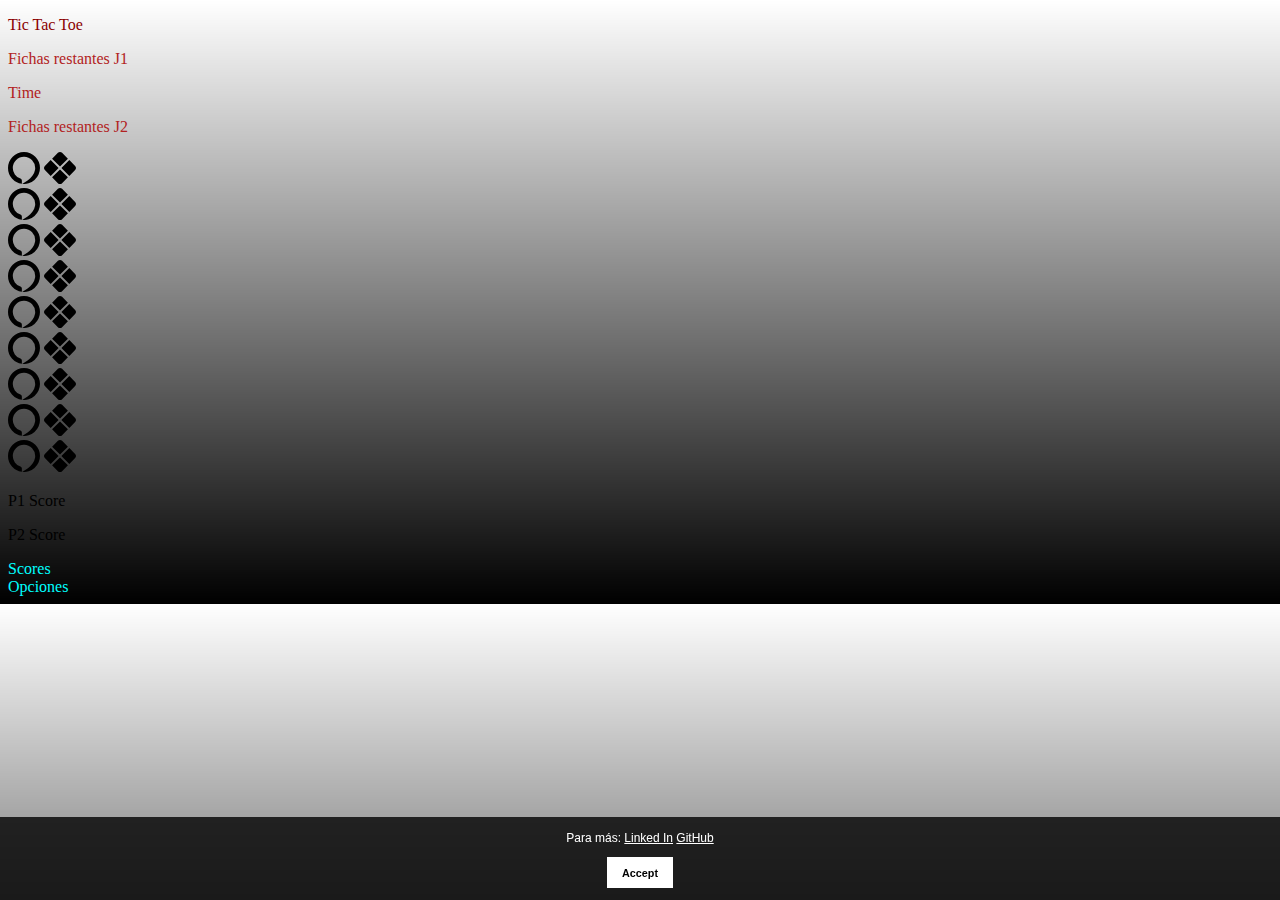
==== pages/Game.html @ 4568ab8c "cockies added" ====
<!DOCTYPE html>
<html lang="en">

<head>
    <meta charset="UTF-8">
    <meta http-equiv="X-UA-Compatible" content="IE=edge">
    <meta name="viewport" content="width=device-width, initial-scale=1.0">
    <!-- CSS only -->
    <link href="https://cdn.jsdelivr.net/npm/bootstrap@5.2.2/dist/css/bootstrap.min.css" rel="stylesheet"
        integrity="sha384-Zenh87qX5JnK2Jl0vWa8Ck2rdkQ2Bzep5IDxbcnCeuOxjzrPF/et3URy9Bv1WTRi" crossorigin="anonymous">
    <!-- JavaScript Bundle with Popper -->
    <script src="https://cdn.jsdelivr.net/npm/bootstrap@5.2.2/dist/js/bootstrap.bundle.min.js"
        integrity="sha384-OERcA2EqjJCMA+/3y+gxIOqMEjwtxJY7qPCqsdltbNJuaOe923+mo//f6V8Qbsw3"
        crossorigin="anonymous"></script>
    <link rel="stylesheet" href="../css/styles.css">
    <title>Game</title>
</head>

<body>

    <div class="container vh-100">
        <!--------------------------------------------------Header---------------------------------------------->
        <div class="container-fluid ">

            <div class="row text-center">

                <p id="intro" class=" h1">Tic Tac Toe</p>
            </div>

        </div>

        <!--------------------------------------------------Main----------------------------------------------->

        <div id="opcionesTop" class=" ">
            <div class="cointainer-fluid opcionestop">


                <div class="row text-center justify-content-center align-items-center">
                    <div class="col-3 border rounded ">
                        <p> Fichas restantes J1</p>
                    </div>
                    <div class="col-2 col-sm-2 border text-center rounded mx-2">
                        <p> Time</p>
                    </div>
                    <div class="col-3 border rounded">
                        <p> Fichas restantes J2</p>
                    </div>
                </div>
            </div>
        </div>
        <!--------------------------------------------------Game----------------------------------------------->
        <div id="game" class="">
            <div id class="cointainer-fluid text-center ">
                <!--------------------------------------------------------------------- Vector 1 -------------------------------------------------------------------->
                <div id="" class="">
                    <div class="row justify-content-center ">
                        <div id="Box1" class="col-3 p-3 border rounded box-all">
                            <svg xmlns="http://www.w3.org/2000/svg" width="32" height="32" fill="currentColor"
                                class="bi bi-alexa" viewBox="0 0 16 16">
                                <path
                                    d="M7.996 0A7.998 7.998 0 0 0 0 8a8 8 0 0 0 6.93 7.93v-1.613a1.06 1.06 0 0 0-.717-1.008A5.602 5.602 0 0 1 2.4 7.865 5.579 5.579 0 0 1 8.054 2.4a5.599 5.599 0 0 1 5.535 5.81l-.002.046a6.116 6.116 0 0 1-.012.192l-.005.061a4.85 4.85 0 0 1-.033.284l-.01.068c-.685 4.516-6.564 7.054-6.596 7.068A7.998 7.998 0 0 0 15.992 8 7.998 7.998 0 0 0 7.996.001Z" />
                            </svg>
                            <svg xmlns="http://www.w3.org/2000/svg" width="32" height="32" fill="currentColor"
                                class="bi bi-x-diamond-fill" viewBox="0 0 16 16">
                                <path
                                    d="M9.05.435c-.58-.58-1.52-.58-2.1 0L4.047 3.339 8 7.293l3.954-3.954L9.049.435zm3.61 3.611L8.708 8l3.954 3.954 2.904-2.905c.58-.58.58-1.519 0-2.098l-2.904-2.905zm-.706 8.614L8 8.708l-3.954 3.954 2.905 2.904c.58.58 1.519.58 2.098 0l2.905-2.904zm-8.614-.706L7.292 8 3.339 4.046.435 6.951c-.58.58-.58 1.519 0 2.098l2.904 2.905z" />
                            </svg>
                        </div>
                        <div id="Box2" class="col-3 p-3 border rounded box-all">
                            <svg xmlns="http://www.w3.org/2000/svg" width="32" height="32" fill="currentColor"
                                class="bi bi-alexa" viewBox="0 0 16 16">
                                <path
                                    d="M7.996 0A7.998 7.998 0 0 0 0 8a8 8 0 0 0 6.93 7.93v-1.613a1.06 1.06 0 0 0-.717-1.008A5.602 5.602 0 0 1 2.4 7.865 5.579 5.579 0 0 1 8.054 2.4a5.599 5.599 0 0 1 5.535 5.81l-.002.046a6.116 6.116 0 0 1-.012.192l-.005.061a4.85 4.85 0 0 1-.033.284l-.01.068c-.685 4.516-6.564 7.054-6.596 7.068A7.998 7.998 0 0 0 15.992 8 7.998 7.998 0 0 0 7.996.001Z" />
                            </svg>
                            <svg xmlns="http://www.w3.org/2000/svg" width="32" height="32" fill="currentColor"
                                class="bi bi-x-diamond-fill" viewBox="0 0 16 16">
                                <path
                                    d="M9.05.435c-.58-.58-1.52-.58-2.1 0L4.047 3.339 8 7.293l3.954-3.954L9.049.435zm3.61 3.611L8.708 8l3.954 3.954 2.904-2.905c.58-.58.58-1.519 0-2.098l-2.904-2.905zm-.706 8.614L8 8.708l-3.954 3.954 2.905 2.904c.58.58 1.519.58 2.098 0l2.905-2.904zm-8.614-.706L7.292 8 3.339 4.046.435 6.951c-.58.58-.58 1.519 0 2.098l2.904 2.905z" />
                            </svg>
                        </div>
                        <div id="Box3" class="col-3 p-3 border rounded box-all">
                            <svg xmlns="http://www.w3.org/2000/svg " width="32" height="32" fill="currentColor"
                                class="bi bi-alexa" viewBox="0 0 16 16">
                                <path
                                    d="M7.996 0A7.998 7.998 0 0 0 0 8a8 8 0 0 0 6.93 7.93v-1.613a1.06 1.06 0 0 0-.717-1.008A5.602 5.602 0 0 1 2.4 7.865 5.579 5.579 0 0 1 8.054 2.4a5.599 5.599 0 0 1 5.535 5.81l-.002.046a6.116 6.116 0 0 1-.012.192l-.005.061a4.85 4.85 0 0 1-.033.284l-.01.068c-.685 4.516-6.564 7.054-6.596 7.068A7.998 7.998 0 0 0 15.992 8 7.998 7.998 0 0 0 7.996.001Z" />
                            </svg>
                            <svg xmlns="http://www.w3.org/2000/svg" width="32" height="32" fill="currentColor"
                                class="bi bi-x-diamond-fill" viewBox="0 0 16 16">
                                <path
                                    d="M9.05.435c-.58-.58-1.52-.58-2.1 0L4.047 3.339 8 7.293l3.954-3.954L9.049.435zm3.61 3.611L8.708 8l3.954 3.954 2.904-2.905c.58-.58.58-1.519 0-2.098l-2.904-2.905zm-.706 8.614L8 8.708l-3.954 3.954 2.905 2.904c.58.58 1.519.58 2.098 0l2.905-2.904zm-8.614-.706L7.292 8 3.339 4.046.435 6.951c-.58.58-.58 1.519 0 2.098l2.904 2.905z" />
                            </svg>
                        </div>
                    </div>

                    <!--------------------------------------------------------------------- Vector 2 -------------------------------------------------------------------->
                    <div class="row justify-content-center">

                        <div id="Box4" class="col-3 p-3 border rounded box-all">
                            <svg xmlns="http://www.w3.org/2000/svg" width="32" height="32" fill="currentColor"
                                class="bi bi-alexa" viewBox="0 0 16 16">
                                <path
                                    d="M7.996 0A7.998 7.998 0 0 0 0 8a8 8 0 0 0 6.93 7.93v-1.613a1.06 1.06 0 0 0-.717-1.008A5.602 5.602 0 0 1 2.4 7.865 5.579 5.579 0 0 1 8.054 2.4a5.599 5.599 0 0 1 5.535 5.81l-.002.046a6.116 6.116 0 0 1-.012.192l-.005.061a4.85 4.85 0 0 1-.033.284l-.01.068c-.685 4.516-6.564 7.054-6.596 7.068A7.998 7.998 0 0 0 15.992 8 7.998 7.998 0 0 0 7.996.001Z" />
                            </svg>
                            <svg xmlns="http://www.w3.org/2000/svg" width="32" height="32" fill="currentColor"
                                class="bi bi-x-diamond-fill" viewBox="0 0 16 16">
                                <path
                                    d="M9.05.435c-.58-.58-1.52-.58-2.1 0L4.047 3.339 8 7.293l3.954-3.954L9.049.435zm3.61 3.611L8.708 8l3.954 3.954 2.904-2.905c.58-.58.58-1.519 0-2.098l-2.904-2.905zm-.706 8.614L8 8.708l-3.954 3.954 2.905 2.904c.58.58 1.519.58 2.098 0l2.905-2.904zm-8.614-.706L7.292 8 3.339 4.046.435 6.951c-.58.58-.58 1.519 0 2.098l2.904 2.905z" />
                            </svg>
                        </div>
                        <div id="Box5" class="col-3 p-3 border border rounded box-all">
                            <svg xmlns="http://www.w3.org/2000/svg" width="32" height="32" fill="currentColor"
                                class="bi bi-alexa" viewBox="0 0 16 16">
                                <path
                                    d="M7.996 0A7.998 7.998 0 0 0 0 8a8 8 0 0 0 6.93 7.93v-1.613a1.06 1.06 0 0 0-.717-1.008A5.602 5.602 0 0 1 2.4 7.865 5.579 5.579 0 0 1 8.054 2.4a5.599 5.599 0 0 1 5.535 5.81l-.002.046a6.116 6.116 0 0 1-.012.192l-.005.061a4.85 4.85 0 0 1-.033.284l-.01.068c-.685 4.516-6.564 7.054-6.596 7.068A7.998 7.998 0 0 0 15.992 8 7.998 7.998 0 0 0 7.996.001Z" />
                            </svg>
                            <svg xmlns="http://www.w3.org/2000/svg" width="32" height="32" fill="currentColor"
                                class="bi bi-x-diamond-fill" viewBox="0 0 16 16">
                                <path
                                    d="M9.05.435c-.58-.58-1.52-.58-2.1 0L4.047 3.339 8 7.293l3.954-3.954L9.049.435zm3.61 3.611L8.708 8l3.954 3.954 2.904-2.905c.58-.58.58-1.519 0-2.098l-2.904-2.905zm-.706 8.614L8 8.708l-3.954 3.954 2.905 2.904c.58.58 1.519.58 2.098 0l2.905-2.904zm-8.614-.706L7.292 8 3.339 4.046.435 6.951c-.58.58-.58 1.519 0 2.098l2.904 2.905z" />
                            </svg>
                        </div>
                        <div id="Box6" class="col-3 p-3 border rounded box-all">
                            <svg xmlns="http://www.w3.org/2000/svg" width="32" height="32" fill="currentColor"
                                class="bi bi-alexa" viewBox="0 0 16 16">
                                <path
                                    d="M7.996 0A7.998 7.998 0 0 0 0 8a8 8 0 0 0 6.93 7.93v-1.613a1.06 1.06 0 0 0-.717-1.008A5.602 5.602 0 0 1 2.4 7.865 5.579 5.579 0 0 1 8.054 2.4a5.599 5.599 0 0 1 5.535 5.81l-.002.046a6.116 6.116 0 0 1-.012.192l-.005.061a4.85 4.85 0 0 1-.033.284l-.01.068c-.685 4.516-6.564 7.054-6.596 7.068A7.998 7.998 0 0 0 15.992 8 7.998 7.998 0 0 0 7.996.001Z" />
                            </svg>
                            <svg xmlns="http://www.w3.org/2000/svg" width="32" height="32" fill="currentColor"
                                class="bi bi-x-diamond-fill" viewBox="0 0 16 16">
                                <path
                                    d="M9.05.435c-.58-.58-1.52-.58-2.1 0L4.047 3.339 8 7.293l3.954-3.954L9.049.435zm3.61 3.611L8.708 8l3.954 3.954 2.904-2.905c.58-.58.58-1.519 0-2.098l-2.904-2.905zm-.706 8.614L8 8.708l-3.954 3.954 2.905 2.904c.58.58 1.519.58 2.098 0l2.905-2.904zm-8.614-.706L7.292 8 3.339 4.046.435 6.951c-.58.58-.58 1.519 0 2.098l2.904 2.905z" />
                            </svg>
                        </div>
                    </div>

                    <!--------------------------------------------------------------------- Vector 3 -------------------------------------------------------------------->
                    <div class="row justify-content-center">
                        <div id="Box7" class="col-3 p-3 border rounded box-all ">
                            <svg xmlns="http://www.w3.org/2000/svg" width="32" height="32" fill="currentColor"
                                class="bi bi-alexa" viewBox="0 0 16 16">
                                <path
                                    d="M7.996 0A7.998 7.998 0 0 0 0 8a8 8 0 0 0 6.93 7.93v-1.613a1.06 1.06 0 0 0-.717-1.008A5.602 5.602 0 0 1 2.4 7.865 5.579 5.579 0 0 1 8.054 2.4a5.599 5.599 0 0 1 5.535 5.81l-.002.046a6.116 6.116 0 0 1-.012.192l-.005.061a4.85 4.85 0 0 1-.033.284l-.01.068c-.685 4.516-6.564 7.054-6.596 7.068A7.998 7.998 0 0 0 15.992 8 7.998 7.998 0 0 0 7.996.001Z" />
                            </svg>
                            <svg xmlns="http://www.w3.org/2000/svg" width="32" height="32" fill="currentColor"
                                class="bi bi-x-diamond-fill" viewBox="0 0 16 16">
                                <path
                                    d="M9.05.435c-.58-.58-1.52-.58-2.1 0L4.047 3.339 8 7.293l3.954-3.954L9.049.435zm3.61 3.611L8.708 8l3.954 3.954 2.904-2.905c.58-.58.58-1.519 0-2.098l-2.904-2.905zm-.706 8.614L8 8.708l-3.954 3.954 2.905 2.904c.58.58 1.519.58 2.098 0l2.905-2.904zm-8.614-.706L7.292 8 3.339 4.046.435 6.951c-.58.58-.58 1.519 0 2.098l2.904 2.905z" />
                            </svg>
                        </div>
                        <div id="Box8" class="col-3 p-3 border rounded box-all">
                            <svg xmlns="http://www.w3.org/2000/svg" width="32" height="32" fill="currentColor"
                                class="bi bi-alexa" viewBox="0 0 16 16">
                                <path
                                    d="M7.996 0A7.998 7.998 0 0 0 0 8a8 8 0 0 0 6.93 7.93v-1.613a1.06 1.06 0 0 0-.717-1.008A5.602 5.602 0 0 1 2.4 7.865 5.579 5.579 0 0 1 8.054 2.4a5.599 5.599 0 0 1 5.535 5.81l-.002.046a6.116 6.116 0 0 1-.012.192l-.005.061a4.85 4.85 0 0 1-.033.284l-.01.068c-.685 4.516-6.564 7.054-6.596 7.068A7.998 7.998 0 0 0 15.992 8 7.998 7.998 0 0 0 7.996.001Z" />
                            </svg>
                            <svg xmlns="http://www.w3.org/2000/svg" width="32" height="32" fill="currentColor"
                                class="bi bi-x-diamond-fill" viewBox="0 0 16 16">
                                <path
                                    d="M9.05.435c-.58-.58-1.52-.58-2.1 0L4.047 3.339 8 7.293l3.954-3.954L9.049.435zm3.61 3.611L8.708 8l3.954 3.954 2.904-2.905c.58-.58.58-1.519 0-2.098l-2.904-2.905zm-.706 8.614L8 8.708l-3.954 3.954 2.905 2.904c.58.58 1.519.58 2.098 0l2.905-2.904zm-8.614-.706L7.292 8 3.339 4.046.435 6.951c-.58.58-.58 1.519 0 2.098l2.904 2.905z" />
                            </svg>
                        </div>
                        <div id="Box9" class="col-3 p-3 border rounded box-all">
                            <svg xmlns="http://www.w3.org/2000/svg" width="32" height="32" fill="currentColor"
                                class="bi bi-alexa" viewBox="0 0 16 16">
                                <path
                                    d="M7.996 0A7.998 7.998 0 0 0 0 8a8 8 0 0 0 6.93 7.93v-1.613a1.06 1.06 0 0 0-.717-1.008A5.602 5.602 0 0 1 2.4 7.865 5.579 5.579 0 0 1 8.054 2.4a5.599 5.599 0 0 1 5.535 5.81l-.002.046a6.116 6.116 0 0 1-.012.192l-.005.061a4.85 4.85 0 0 1-.033.284l-.01.068c-.685 4.516-6.564 7.054-6.596 7.068A7.998 7.998 0 0 0 15.992 8 7.998 7.998 0 0 0 7.996.001Z" />
                            </svg>
                            <svg xmlns="http://www.w3.org/2000/svg" width="32" height="32" fill="currentColor"
                                class="bi bi-x-diamond-fill" viewBox="0 0 16 16">
                                <path
                                    d="M9.05.435c-.58-.58-1.52-.58-2.1 0L4.047 3.339 8 7.293l3.954-3.954L9.049.435zm3.61 3.611L8.708 8l3.954 3.954 2.904-2.905c.58-.58.58-1.519 0-2.098l-2.904-2.905zm-.706 8.614L8 8.708l-3.954 3.954 2.905 2.904c.58.58 1.519.58 2.098 0l2.905-2.904zm-8.614-.706L7.292 8 3.339 4.046.435 6.951c-.58.58-.58 1.519 0 2.098l2.904 2.905z" />
                            </svg>
                        </div>
                    </div>
                </div>

            </div>




        </div>
        <!--------------------------------------------------Opciones----------------------------------------------->
        <div id="opcionesBot" class="">
            <div class="cointainer-fluid align-items-center opcionesbot">
                <div class="row text-center  justify-content-center">
                    <div class="col-3 m-1  border rounded">
                        <p class=""> P1 Score</p>
                    </div>
                    <div class="col-3 m-1 border rounded ">
                        <p> P2 Score</p>
                    </div>
                </div>
                <div class="row text-center  justify-content-center">

                    <div class="col-5 m-1   border rounded">
                        <a href="../pages/Scores.html"> Scores</a>
                    </div>
                </div>
                <div class="row text-center  justify-content-center">

                    <div class="col-4 border rounded">
                        <a href="../pages/Options.html"> Opciones</a>
                    </div>
                </div>
            </div>
        </div>

    </div>


    <div id="coockie" role="dialog" aria-live="polite" aria-label="cookieconsent" aria-describedby="cookieconsent:desc"
        class="cc-window cc-banner cc-type-info cc-theme-block cc-bottom cc-color-override--1680425298 ">
        <!--googleoff: all--><span id="cookieconsent:desc" class="cc-message">Para más:
            <a aria-label="learn more about cookies" role="button" tabindex="0" class="cc-link" href="#">Linked In</a>
            <a aria-label="learn more about cookies" role="button" tabindex="0" class="cc-link" href="#">GitHub</a>
        </span>
        <div id="aceptar" class="cc-compliance"><a aria-label="dismiss cookie message" role="button" tabindex="0"
                class="cc-btn cc-dismiss">Accept</a></div>
        <!--googleon: all-->
    </div>

    <script src="../scripts/main.js"></script>
</body>

</html>
---- css/styles.css ----
body {
    background: rgb(0, 0, 0);
    background: linear-gradient(360deg, rgba(0, 0, 0, 1) 0%, rgba(255, 255, 255, 0) 100%);
    font-family: Cambria, Cochin, Georgia, Times, 'Times New Roman', serif;


}

#intro {
    color: darkred;
}

#intro:visited {
    text-decoration: none;
}

#intro:link {
    text-decoration: none;
}


.box-all:hover {
    cursor: pointer;

}

.opciones:hover {
    cursor: pointer;
}

.opcionestop p {

    color: firebrick;
}

.opcionesbot a {
    color: aqua;
}

.opcionesbot a:link {
    text-decoration: none;
}

.opcionesbot a:visited {
    text-decoration: none;
}

#header a {
    color: black;
}

#header a:link {
    text-decoration: none;
}

#header a:visited {
    text-decoration: none;
}

/* -----------------

*/



.cc-window {
    opacity: 1;
    transition: opacity 1s ease
}

.cc-window.cc-invisible {
    opacity: 0
}

.cc-animate.cc-revoke {
    transition: transform 1s ease
}


.cc-animate.cc-revoke.cc-active.cc-bottom,
.cc-animate.cc-revoke.cc-active.cc-top,
.cc-revoke:hover {
    transform: translateY(0)
}

.cc-grower {
    max-height: 0;
    overflow: hidden;
    transition: max-height 1s
}

.cc-color-override--1680425298.cc-window {
    background-color: rgba(0, 0, 0, 0.8) !important;
    color: #fff;
}

.cc-banner.cc-bottom {
    bottom: 0;
    left: 0;
    right: 0;
}

.cc-revoke,
.cc-window {
    box-sizing: border-box;
    font-family: "Roboto", sans-serif;
    font-size: 12px;
    line-height: 1.5em;
    overflow: hidden;
    padding: 1em 0.3em;
    position: fixed;
    text-align: center;
    z-index: 9999;
}

.cc-color-override--1680425298 .cc-link,
.cc-color-override--1680425298 .cc-link:active,
.cc-color-override--1680425298 .cc-link:visited {
    color: #fff;
}

.cc-link,
.cc-revoke:hover {
    text-decoration: underline;
}

.cc-btn {
    background-color: #ffffff;
    border-color: transparent;
    border-style: solid;
    border-width: 2px;
    color: #000;
    display: block;
    font-size: 0.9em;
    font-weight: 700;
    margin: 10px auto 0;
    max-width: 5em;
    padding: 0.4em;
    text-align: center;
    white-space: nowrap;
}

.cc-btn a:visited {
    text-decoration: none;
}


.cc-btn,
.cc-close,
.cc-link,
.cc-revoke {
    cursor: pointer;
}

/* -------------------------------Elimina la coockie-------------------- */
.noDisplay {
    display: none;
}
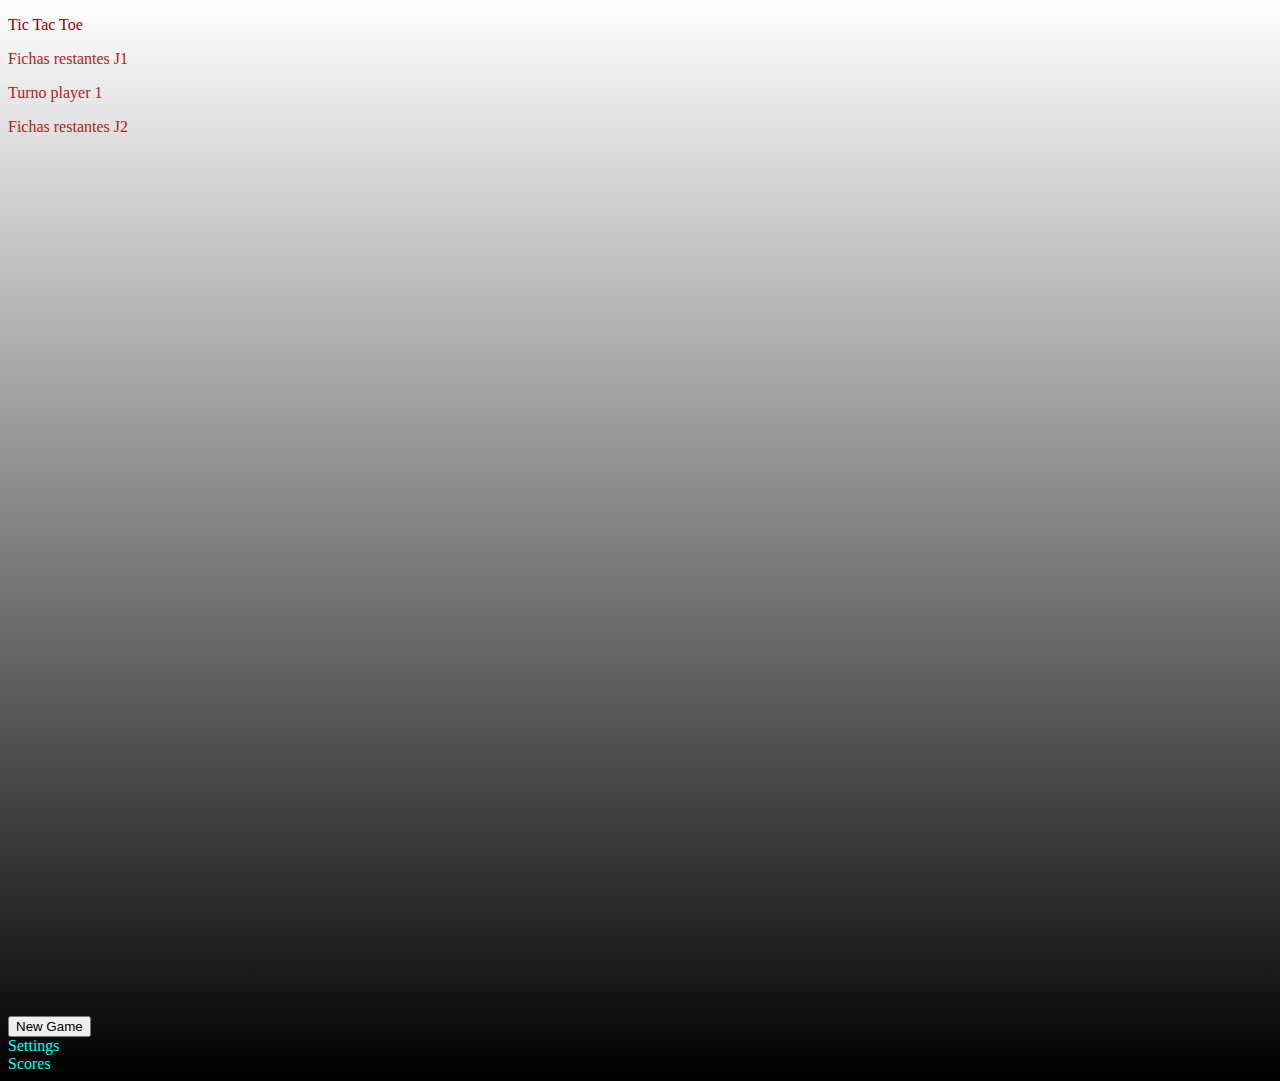
==== commit a6bda7b0: "added some effects on settings page and fixed some class names" ====
--- a/pages/Game.html
+++ b/pages/Game.html
@@ -19,208 +19,107 @@
 <body>
 
     <div class="container vh-100">
-        <!--------------------------------------------------Header---------------------------------------------->
-        <div class="container-fluid ">
+        <div class="row vh-100 align-items-center">
+            <!--------------------------------------------------Header---------------------------------------------->
+            <div class="container-fluid ">
 
-            <div class="row text-center">
+                <div class="row text-center">
 
-                <p id="intro" class=" h1">Tic Tac Toe</p>
+                    <p id="intro" class=" h1">Tic Tac Toe</p>
+                </div>
+
             </div>
 
-        </div>
+            <!--------------------------------------------------Main----------------------------------------------->
 
-        <!--------------------------------------------------Main----------------------------------------------->
-
-        <div id="opcionesTop" class=" ">
-            <div class="cointainer-fluid opcionestop">
-
-
+            <div id="optTopId" class="cointainer-fluid optTop">
                 <div class="row text-center justify-content-center align-items-center">
                     <div class="col-3 border rounded ">
                         <p> Fichas restantes J1</p>
                     </div>
                     <div class="col-2 col-sm-2 border text-center rounded mx-2">
-                        <p> Time</p>
+                        <p class="turn text-dark">Turno player 1</p>
                     </div>
                     <div class="col-3 border rounded">
                         <p> Fichas restantes J2</p>
                     </div>
+
                 </div>
             </div>
-        </div>
-        <!--------------------------------------------------Game----------------------------------------------->
-        <div id="game" class="">
-            <div id class="cointainer-fluid text-center ">
-                <!--------------------------------------------------------------------- Vector 1 -------------------------------------------------------------------->
-                <div id="" class="">
-                    <div class="row justify-content-center ">
-                        <div id="Box1" class="col-3 p-3 border rounded box-all">
-                            <svg xmlns="http://www.w3.org/2000/svg" width="32" height="32" fill="currentColor"
-                                class="bi bi-alexa" viewBox="0 0 16 16">
-                                <path
-                                    d="M7.996 0A7.998 7.998 0 0 0 0 8a8 8 0 0 0 6.93 7.93v-1.613a1.06 1.06 0 0 0-.717-1.008A5.602 5.602 0 0 1 2.4 7.865 5.579 5.579 0 0 1 8.054 2.4a5.599 5.599 0 0 1 5.535 5.81l-.002.046a6.116 6.116 0 0 1-.012.192l-.005.061a4.85 4.85 0 0 1-.033.284l-.01.068c-.685 4.516-6.564 7.054-6.596 7.068A7.998 7.998 0 0 0 15.992 8 7.998 7.998 0 0 0 7.996.001Z" />
-                            </svg>
-                            <svg xmlns="http://www.w3.org/2000/svg" width="32" height="32" fill="currentColor"
-                                class="bi bi-x-diamond-fill" viewBox="0 0 16 16">
-                                <path
-                                    d="M9.05.435c-.58-.58-1.52-.58-2.1 0L4.047 3.339 8 7.293l3.954-3.954L9.049.435zm3.61 3.611L8.708 8l3.954 3.954 2.904-2.905c.58-.58.58-1.519 0-2.098l-2.904-2.905zm-.706 8.614L8 8.708l-3.954 3.954 2.905 2.904c.58.58 1.519.58 2.098 0l2.905-2.904zm-8.614-.706L7.292 8 3.339 4.046.435 6.951c-.58.58-.58 1.519 0 2.098l2.904 2.905z" />
-                            </svg>
+            <!--------------------------------------------------Game----------------------------------------------->
+            <div id="" class="">
+                <!-- <div class="row text-center"><h2 class="turn">askjñd</h2></div> -->
+                <div id class="cointainer-fluid text-center  ">
+                    <!--------------------------------------------------------------------- Vector 1 -------------------------------------------------------------------->
+                    <div id="game" class="">
+                        <div class="row justify-content-center">
+                            <div id="Box1" cellIndex="0" class="col-3 m-1 border rounded box-all"></div>
+                            <div id="Box2" cellIndex="1" class="col-3 m-1 border rounded box-all"></div>
+                            <div id="Box3" cellIndex="2" class="col-3 m-1 border rounded box-all"></div>
                         </div>
-                        <div id="Box2" class="col-3 p-3 border rounded box-all">
-                            <svg xmlns="http://www.w3.org/2000/svg" width="32" height="32" fill="currentColor"
-                                class="bi bi-alexa" viewBox="0 0 16 16">
-                                <path
-                                    d="M7.996 0A7.998 7.998 0 0 0 0 8a8 8 0 0 0 6.93 7.93v-1.613a1.06 1.06 0 0 0-.717-1.008A5.602 5.602 0 0 1 2.4 7.865 5.579 5.579 0 0 1 8.054 2.4a5.599 5.599 0 0 1 5.535 5.81l-.002.046a6.116 6.116 0 0 1-.012.192l-.005.061a4.85 4.85 0 0 1-.033.284l-.01.068c-.685 4.516-6.564 7.054-6.596 7.068A7.998 7.998 0 0 0 15.992 8 7.998 7.998 0 0 0 7.996.001Z" />
-                            </svg>
-                            <svg xmlns="http://www.w3.org/2000/svg" width="32" height="32" fill="currentColor"
-                                class="bi bi-x-diamond-fill" viewBox="0 0 16 16">
-                                <path
-                                    d="M9.05.435c-.58-.58-1.52-.58-2.1 0L4.047 3.339 8 7.293l3.954-3.954L9.049.435zm3.61 3.611L8.708 8l3.954 3.954 2.904-2.905c.58-.58.58-1.519 0-2.098l-2.904-2.905zm-.706 8.614L8 8.708l-3.954 3.954 2.905 2.904c.58.58 1.519.58 2.098 0l2.905-2.904zm-8.614-.706L7.292 8 3.339 4.046.435 6.951c-.58.58-.58 1.519 0 2.098l2.904 2.905z" />
-                            </svg>
+
+                        <!--------------------------------------------------------------------- Vector 2 -------------------------------------------------------------------->
+                        <div class="row justify-content-center">
+
+                            <div id="Box4" cellIndex="3" class="col-3 m-1 border rounded box-all"></div>
+                            <div id="Box5" cellIndex="4" class="col-3 m-1 border rounded box-all"></div>
+                            <div id="Box6" cellIndex="5" class="col-3 m-1 border rounded box-all"></div>
                         </div>
-                        <div id="Box3" class="col-3 p-3 border rounded box-all">
-                            <svg xmlns="http://www.w3.org/2000/svg " width="32" height="32" fill="currentColor"
-                                class="bi bi-alexa" viewBox="0 0 16 16">
-                                <path
-                                    d="M7.996 0A7.998 7.998 0 0 0 0 8a8 8 0 0 0 6.93 7.93v-1.613a1.06 1.06 0 0 0-.717-1.008A5.602 5.602 0 0 1 2.4 7.865 5.579 5.579 0 0 1 8.054 2.4a5.599 5.599 0 0 1 5.535 5.81l-.002.046a6.116 6.116 0 0 1-.012.192l-.005.061a4.85 4.85 0 0 1-.033.284l-.01.068c-.685 4.516-6.564 7.054-6.596 7.068A7.998 7.998 0 0 0 15.992 8 7.998 7.998 0 0 0 7.996.001Z" />
-                            </svg>
-                            <svg xmlns="http://www.w3.org/2000/svg" width="32" height="32" fill="currentColor"
-                                class="bi bi-x-diamond-fill" viewBox="0 0 16 16">
-                                <path
-                                    d="M9.05.435c-.58-.58-1.52-.58-2.1 0L4.047 3.339 8 7.293l3.954-3.954L9.049.435zm3.61 3.611L8.708 8l3.954 3.954 2.904-2.905c.58-.58.58-1.519 0-2.098l-2.904-2.905zm-.706 8.614L8 8.708l-3.954 3.954 2.905 2.904c.58.58 1.519.58 2.098 0l2.905-2.904zm-8.614-.706L7.292 8 3.339 4.046.435 6.951c-.58.58-.58 1.519 0 2.098l2.904 2.905z" />
-                            </svg>
+
+                        <!--------------------------------------------------------------------- Vector 3 -------------------------------------------------------------------->
+                        <div class="row justify-content-center">
+                            <div id="Box7" cellIndex="6" class="col-3 m-1 border rounded box-all"></div>
+                            <div id="Box8" cellIndex="7" class="col-3 m-1 border rounded box-all"></div>
+                            <div id="Box9" cellIndex="8" class="col-3 m-1 border rounded box-all"></div>
                         </div>
                     </div>
 
-                    <!--------------------------------------------------------------------- Vector 2 -------------------------------------------------------------------->
-                    <div class="row justify-content-center">
-
-                        <div id="Box4" class="col-3 p-3 border rounded box-all">
-                            <svg xmlns="http://www.w3.org/2000/svg" width="32" height="32" fill="currentColor"
-                                class="bi bi-alexa" viewBox="0 0 16 16">
-                                <path
-                                    d="M7.996 0A7.998 7.998 0 0 0 0 8a8 8 0 0 0 6.93 7.93v-1.613a1.06 1.06 0 0 0-.717-1.008A5.602 5.602 0 0 1 2.4 7.865 5.579 5.579 0 0 1 8.054 2.4a5.599 5.599 0 0 1 5.535 5.81l-.002.046a6.116 6.116 0 0 1-.012.192l-.005.061a4.85 4.85 0 0 1-.033.284l-.01.068c-.685 4.516-6.564 7.054-6.596 7.068A7.998 7.998 0 0 0 15.992 8 7.998 7.998 0 0 0 7.996.001Z" />
-                            </svg>
-                            <svg xmlns="http://www.w3.org/2000/svg" width="32" height="32" fill="currentColor"
-                                class="bi bi-x-diamond-fill" viewBox="0 0 16 16">
-                                <path
-                                    d="M9.05.435c-.58-.58-1.52-.58-2.1 0L4.047 3.339 8 7.293l3.954-3.954L9.049.435zm3.61 3.611L8.708 8l3.954 3.954 2.904-2.905c.58-.58.58-1.519 0-2.098l-2.904-2.905zm-.706 8.614L8 8.708l-3.954 3.954 2.905 2.904c.58.58 1.519.58 2.098 0l2.905-2.904zm-8.614-.706L7.292 8 3.339 4.046.435 6.951c-.58.58-.58 1.519 0 2.098l2.904 2.905z" />
-                            </svg>
-                        </div>
-                        <div id="Box5" class="col-3 p-3 border border rounded box-all">
-                            <svg xmlns="http://www.w3.org/2000/svg" width="32" height="32" fill="currentColor"
-                                class="bi bi-alexa" viewBox="0 0 16 16">
-                                <path
-                                    d="M7.996 0A7.998 7.998 0 0 0 0 8a8 8 0 0 0 6.93 7.93v-1.613a1.06 1.06 0 0 0-.717-1.008A5.602 5.602 0 0 1 2.4 7.865 5.579 5.579 0 0 1 8.054 2.4a5.599 5.599 0 0 1 5.535 5.81l-.002.046a6.116 6.116 0 0 1-.012.192l-.005.061a4.85 4.85 0 0 1-.033.284l-.01.068c-.685 4.516-6.564 7.054-6.596 7.068A7.998 7.998 0 0 0 15.992 8 7.998 7.998 0 0 0 7.996.001Z" />
-                            </svg>
-                            <svg xmlns="http://www.w3.org/2000/svg" width="32" height="32" fill="currentColor"
-                                class="bi bi-x-diamond-fill" viewBox="0 0 16 16">
-                                <path
-                                    d="M9.05.435c-.58-.58-1.52-.58-2.1 0L4.047 3.339 8 7.293l3.954-3.954L9.049.435zm3.61 3.611L8.708 8l3.954 3.954 2.904-2.905c.58-.58.58-1.519 0-2.098l-2.904-2.905zm-.706 8.614L8 8.708l-3.954 3.954 2.905 2.904c.58.58 1.519.58 2.098 0l2.905-2.904zm-8.614-.706L7.292 8 3.339 4.046.435 6.951c-.58.58-.58 1.519 0 2.098l2.904 2.905z" />
-                            </svg>
-                        </div>
-                        <div id="Box6" class="col-3 p-3 border rounded box-all">
-                            <svg xmlns="http://www.w3.org/2000/svg" width="32" height="32" fill="currentColor"
-                                class="bi bi-alexa" viewBox="0 0 16 16">
-                                <path
-                                    d="M7.996 0A7.998 7.998 0 0 0 0 8a8 8 0 0 0 6.93 7.93v-1.613a1.06 1.06 0 0 0-.717-1.008A5.602 5.602 0 0 1 2.4 7.865 5.579 5.579 0 0 1 8.054 2.4a5.599 5.599 0 0 1 5.535 5.81l-.002.046a6.116 6.116 0 0 1-.012.192l-.005.061a4.85 4.85 0 0 1-.033.284l-.01.068c-.685 4.516-6.564 7.054-6.596 7.068A7.998 7.998 0 0 0 15.992 8 7.998 7.998 0 0 0 7.996.001Z" />
-                            </svg>
-                            <svg xmlns="http://www.w3.org/2000/svg" width="32" height="32" fill="currentColor"
-                                class="bi bi-x-diamond-fill" viewBox="0 0 16 16">
-                                <path
-                                    d="M9.05.435c-.58-.58-1.52-.58-2.1 0L4.047 3.339 8 7.293l3.954-3.954L9.049.435zm3.61 3.611L8.708 8l3.954 3.954 2.904-2.905c.58-.58.58-1.519 0-2.098l-2.904-2.905zm-.706 8.614L8 8.708l-3.954 3.954 2.905 2.904c.58.58 1.519.58 2.098 0l2.905-2.904zm-8.614-.706L7.292 8 3.339 4.046.435 6.951c-.58.58-.58 1.519 0 2.098l2.904 2.905z" />
-                            </svg>
-                        </div>
-                    </div>
-
-                    <!--------------------------------------------------------------------- Vector 3 -------------------------------------------------------------------->
-                    <div class="row justify-content-center">
-                        <div id="Box7" class="col-3 p-3 border rounded box-all ">
-                            <svg xmlns="http://www.w3.org/2000/svg" width="32" height="32" fill="currentColor"
-                                class="bi bi-alexa" viewBox="0 0 16 16">
-                                <path
-                                    d="M7.996 0A7.998 7.998 0 0 0 0 8a8 8 0 0 0 6.93 7.93v-1.613a1.06 1.06 0 0 0-.717-1.008A5.602 5.602 0 0 1 2.4 7.865 5.579 5.579 0 0 1 8.054 2.4a5.599 5.599 0 0 1 5.535 5.81l-.002.046a6.116 6.116 0 0 1-.012.192l-.005.061a4.85 4.85 0 0 1-.033.284l-.01.068c-.685 4.516-6.564 7.054-6.596 7.068A7.998 7.998 0 0 0 15.992 8 7.998 7.998 0 0 0 7.996.001Z" />
-                            </svg>
-                            <svg xmlns="http://www.w3.org/2000/svg" width="32" height="32" fill="currentColor"
-                                class="bi bi-x-diamond-fill" viewBox="0 0 16 16">
-                                <path
-                                    d="M9.05.435c-.58-.58-1.52-.58-2.1 0L4.047 3.339 8 7.293l3.954-3.954L9.049.435zm3.61 3.611L8.708 8l3.954 3.954 2.904-2.905c.58-.58.58-1.519 0-2.098l-2.904-2.905zm-.706 8.614L8 8.708l-3.954 3.954 2.905 2.904c.58.58 1.519.58 2.098 0l2.905-2.904zm-8.614-.706L7.292 8 3.339 4.046.435 6.951c-.58.58-.58 1.519 0 2.098l2.904 2.905z" />
-                            </svg>
-                        </div>
-                        <div id="Box8" class="col-3 p-3 border rounded box-all">
-                            <svg xmlns="http://www.w3.org/2000/svg" width="32" height="32" fill="currentColor"
-                                class="bi bi-alexa" viewBox="0 0 16 16">
-                                <path
-                                    d="M7.996 0A7.998 7.998 0 0 0 0 8a8 8 0 0 0 6.93 7.93v-1.613a1.06 1.06 0 0 0-.717-1.008A5.602 5.602 0 0 1 2.4 7.865 5.579 5.579 0 0 1 8.054 2.4a5.599 5.599 0 0 1 5.535 5.81l-.002.046a6.116 6.116 0 0 1-.012.192l-.005.061a4.85 4.85 0 0 1-.033.284l-.01.068c-.685 4.516-6.564 7.054-6.596 7.068A7.998 7.998 0 0 0 15.992 8 7.998 7.998 0 0 0 7.996.001Z" />
-                            </svg>
-                            <svg xmlns="http://www.w3.org/2000/svg" width="32" height="32" fill="currentColor"
-                                class="bi bi-x-diamond-fill" viewBox="0 0 16 16">
-                                <path
-                                    d="M9.05.435c-.58-.58-1.52-.58-2.1 0L4.047 3.339 8 7.293l3.954-3.954L9.049.435zm3.61 3.611L8.708 8l3.954 3.954 2.904-2.905c.58-.58.58-1.519 0-2.098l-2.904-2.905zm-.706 8.614L8 8.708l-3.954 3.954 2.905 2.904c.58.58 1.519.58 2.098 0l2.905-2.904zm-8.614-.706L7.292 8 3.339 4.046.435 6.951c-.58.58-.58 1.519 0 2.098l2.904 2.905z" />
-                            </svg>
-                        </div>
-                        <div id="Box9" class="col-3 p-3 border rounded box-all">
-                            <svg xmlns="http://www.w3.org/2000/svg" width="32" height="32" fill="currentColor"
-                                class="bi bi-alexa" viewBox="0 0 16 16">
-                                <path
-                                    d="M7.996 0A7.998 7.998 0 0 0 0 8a8 8 0 0 0 6.93 7.93v-1.613a1.06 1.06 0 0 0-.717-1.008A5.602 5.602 0 0 1 2.4 7.865 5.579 5.579 0 0 1 8.054 2.4a5.599 5.599 0 0 1 5.535 5.81l-.002.046a6.116 6.116 0 0 1-.012.192l-.005.061a4.85 4.85 0 0 1-.033.284l-.01.068c-.685 4.516-6.564 7.054-6.596 7.068A7.998 7.998 0 0 0 15.992 8 7.998 7.998 0 0 0 7.996.001Z" />
-                            </svg>
-                            <svg xmlns="http://www.w3.org/2000/svg" width="32" height="32" fill="currentColor"
-                                class="bi bi-x-diamond-fill" viewBox="0 0 16 16">
-                                <path
-                                    d="M9.05.435c-.58-.58-1.52-.58-2.1 0L4.047 3.339 8 7.293l3.954-3.954L9.049.435zm3.61 3.611L8.708 8l3.954 3.954 2.904-2.905c.58-.58.58-1.519 0-2.098l-2.904-2.905zm-.706 8.614L8 8.708l-3.954 3.954 2.905 2.904c.58.58 1.519.58 2.098 0l2.905-2.904zm-8.614-.706L7.292 8 3.339 4.046.435 6.951c-.58.58-.58 1.519 0 2.098l2.904 2.905z" />
-                            </svg>
-                        </div>
-                    </div>
                 </div>
-
-            </div>
 
 
 
 
-        </div>
-        <!--------------------------------------------------Opciones----------------------------------------------->
-        <div id="opcionesBot" class="">
-            <div class="cointainer-fluid align-items-center opcionesbot">
-                <div class="row text-center  justify-content-center">
-                    <div class="col-3 m-1  border rounded">
-                        <p class=""> P1 Score</p>
+            </div>
+            <!--------------------------------------------------Opts----------------------------------------------->
+            <div id="optBot" class="">
+                <div class="cointainer-fluid align-items-center optBot">
+                    <div class="row text-center  justify-content-center">
+                        <div class="col-12 mb-1 ">
+                            <button class="text-danger"> New Game</button>
+                        </div>
+
                     </div>
-                    <div class="col-3 m-1 border rounded ">
-                        <p> P2 Score</p>
+                    <div class="row text-center  justify-content-center">
+
+                        <div class="col-3 border rounded">
+                            <a href="../pages/Settings.html"> Settings</a>
+                        </div>
                     </div>
-                </div>
-                <div class="row text-center  justify-content-center">
+                    <div class="row text-center  justify-content-center">
 
-                    <div class="col-5 m-1   border rounded">
-                        <a href="../pages/Scores.html"> Scores</a>
-                    </div>
-                </div>
-                <div class="row text-center  justify-content-center">
-
-                    <div class="col-4 border rounded">
-                        <a href="../pages/Options.html"> Opciones</a>
+                        <div class="col-3 m-1   border rounded">
+                            <a href="../pages/Scores.html"> Scores</a>
+                        </div>
                     </div>
                 </div>
             </div>
+
         </div>
-
     </div>
 
-
-    <div id="coockie" role="dialog" aria-live="polite" aria-label="cookieconsent" aria-describedby="cookieconsent:desc"
-        class="cc-window cc-banner cc-type-info cc-theme-block cc-bottom cc-color-override--1680425298 ">
-        <!--googleoff: all--><span id="cookieconsent:desc" class="cc-message">Para más:
-            <a aria-label="learn more about cookies" role="button" tabindex="0" class="cc-link" href="#">Linked In</a>
-            <a aria-label="learn more about cookies" role="button" tabindex="0" class="cc-link" href="#">GitHub</a>
-        </span>
-        <div id="aceptar" class="cc-compliance"><a aria-label="dismiss cookie message" role="button" tabindex="0"
-                class="cc-btn cc-dismiss">Accept</a></div>
-        <!--googleon: all-->
-    </div>
 
     <script src="../scripts/main.js"></script>
 </body>
 
+<!-- <svg xmlns="http://www.w3.org/2000/svg" width="32" height="32" fill="currentColor" class="bi bi-alexa"
+    viewBox="0 0 16 16">
+    <path
+        d="M7.996 0A7.998 7.998 0 0 0 0 8a8 8 0 0 0 6.93 7.93v-1.613a1.06 1.06 0 0 0-.717-1.008A5.602 5.602 0 0 1 2.4 7.865 5.579 5.579 0 0 1 8.054 2.4a5.599 5.599 0 0 1 5.535 5.81l-.002.046a6.116 6.116 0 0 1-.012.192l-.005.061a4.85 4.85 0 0 1-.033.284l-.01.068c-.685 4.516-6.564 7.054-6.596 7.068A7.998 7.998 0 0 0 15.992 8 7.998 7.998 0 0 0 7.996.001Z" />
+</svg> X A USAR
+<svg xmlns="http://www.w3.org/2000/svg" width="32" height="32" fill="currentColor" class="bi bi-x-diamond-fill"
+    viewBox="0 0 16 16">
+    <path
+        d="M9.05.435c-.58-.58-1.52-.58-2.1 0L4.047 3.339 8 7.293l3.954-3.954L9.049.435zm3.61 3.611L8.708 8l3.954 3.954 2.904-2.905c.58-.58.58-1.519 0-2.098l-2.904-2.905zm-.706 8.614L8 8.708l-3.954 3.954 2.905 2.904c.58.58 1.519.58 2.098 0l2.905-2.904zm-8.614-.706L7.292 8 3.339 4.046.435 6.951c-.58.58-.58 1.519 0 2.098l2.904 2.905z" />
+</svg>  O  A USAR -->
+
 </html>--- a/css/styles.css
+++ b/css/styles.css
@@ -5,6 +5,8 @@
 
 
 }
+
+/*Index Start*/
 
 #intro {
     color: darkred;
@@ -18,32 +20,48 @@
     text-decoration: none;
 }
 
-
+/*Intex End*/
+/*Game Page Start*/
+/*Game Start*/
 .box-all:hover {
     cursor: pointer;
 
 }
 
-.opciones:hover {
+.box-all {
+    color: black;
+    height: 6em;
+    width: 6em;
+}
+
+/*Game End*/
+
+.opts:hover {
     cursor: pointer;
 }
 
-.opcionestop p {
+.optTop {
 
     color: firebrick;
 }
 
-.opcionesbot a {
+.optBot a {
     color: aqua;
 }
 
-.opcionesbot a:link {
+.optBot p {
+    color: springgreen;
+}
+
+.optBot a:link {
     text-decoration: none;
 }
 
-.opcionesbot a:visited {
+.optBot a:visited {
     text-decoration: none;
 }
+
+/*Settings Header Start*/
 
 #header a {
     color: black;
@@ -57,12 +75,9 @@
     text-decoration: none;
 }
 
-/* -----------------
+/*Settings Header End*/
 
-*/
-
-
-
+/*Coockies tags Start*/
 .cc-window {
     opacity: 1;
     transition: opacity 1s ease
@@ -144,7 +159,6 @@
     text-decoration: none;
 }
 
-
 .cc-btn,
 .cc-close,
 .cc-link,
@@ -152,7 +166,9 @@
     cursor: pointer;
 }
 
-/* -------------------------------Elimina la coockie-------------------- */
+/* Closes cockie*/
 .noDisplay {
     display: none;
-}+}
+
+/*Coockies tags Ends/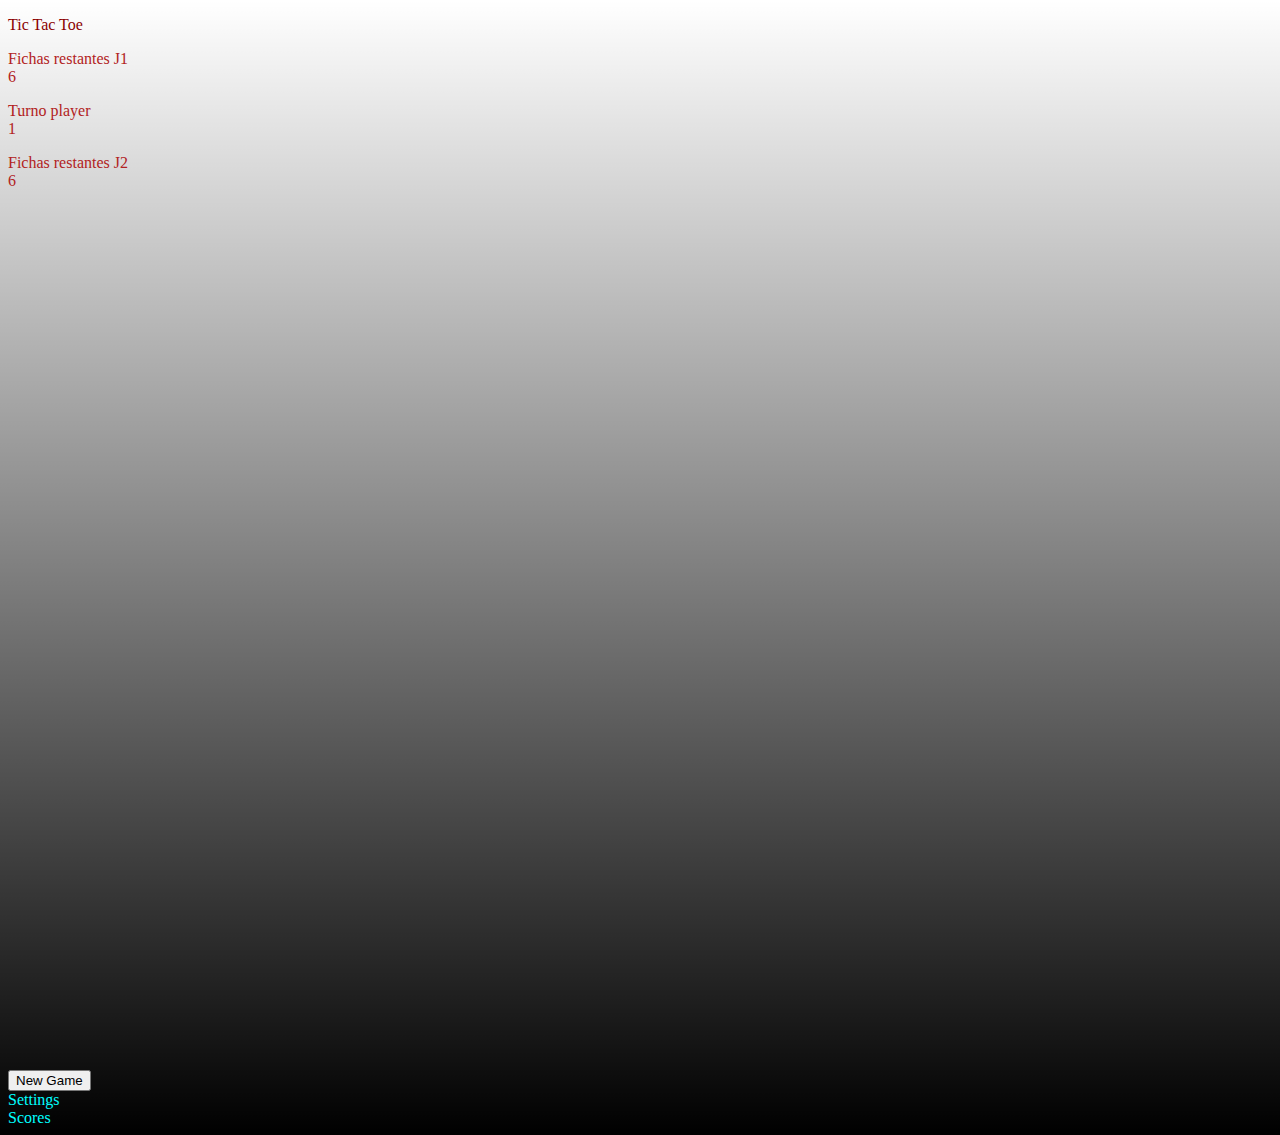
==== commit 91808829: "turns added" ====
--- a/pages/Game.html
+++ b/pages/Game.html
@@ -35,13 +35,13 @@
             <div id="optTopId" class="cointainer-fluid optTop">
                 <div class="row text-center justify-content-center align-items-center">
                     <div class="col-3 border rounded ">
-                        <p> Fichas restantes J1</p>
+                        <p> Fichas restantes J1 <br><span id="fichas1"></span></p>
                     </div>
                     <div class="col-2 col-sm-2 border text-center rounded mx-2">
-                        <p class="turn text-dark">Turno player 1</p>
+                        <p class="turn text-dark">Turno player <br> <span id="turno"></span></p>
                     </div>
                     <div class="col-3 border rounded">
-                        <p> Fichas restantes J2</p>
+                        <p> Fichas restantes J2 <br><span id="fichas2"></span></p>
                     </div>
 
                 </div>
@@ -85,7 +85,7 @@
                 <div class="cointainer-fluid align-items-center optBot">
                     <div class="row text-center  justify-content-center">
                         <div class="col-12 mb-1 ">
-                            <button class="text-danger"> New Game</button>
+                            <button id="borrar" class="text-danger"> New Game</button>
                         </div>
 
                     </div>
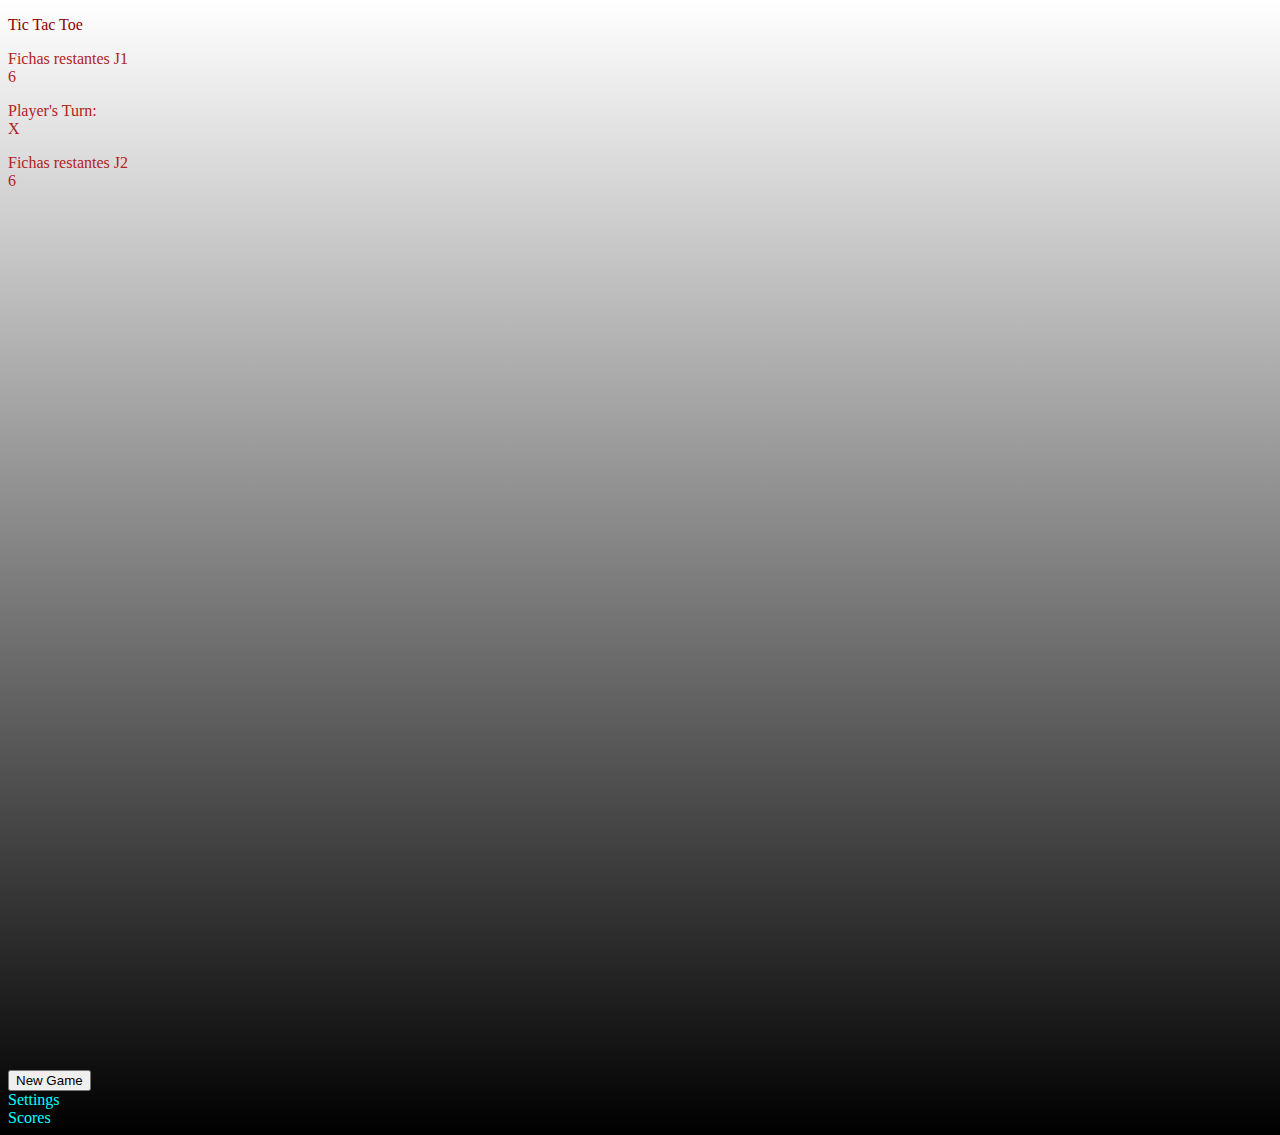
==== commit 7c2c5aa2: "we made the game work, now we trying to end it when someones win" ====
--- a/pages/Game.html
+++ b/pages/Game.html
@@ -35,20 +35,19 @@
             <div id="optTopId" class="cointainer-fluid optTop">
                 <div class="row text-center justify-content-center align-items-center">
                     <div class="col-3 border rounded ">
-                        <p> Fichas restantes J1 <br><span id="fichas1"></span></p>
+                        <p> Fichas restantes J1 <br><span id="fichas1">6</span></p>
                     </div>
                     <div class="col-2 col-sm-2 border text-center rounded mx-2">
-                        <p class="turn text-dark">Turno player <br> <span id="turno"></span></p>
+                        <p><span id="turnTit">Player's Turn:</span><br> <span id="turno">X</span></p>
                     </div>
                     <div class="col-3 border rounded">
-                        <p> Fichas restantes J2 <br><span id="fichas2"></span></p>
+                        <p> Fichas restantes J2 <br><span id="fichas2">6</span></p>
                     </div>
 
                 </div>
             </div>
             <!--------------------------------------------------Game----------------------------------------------->
             <div id="" class="">
-                <!-- <div class="row text-center"><h2 class="turn">askjñd</h2></div> -->
                 <div id class="cointainer-fluid text-center  ">
                     <!--------------------------------------------------------------------- Vector 1 -------------------------------------------------------------------->
                     <div id="game" class="">
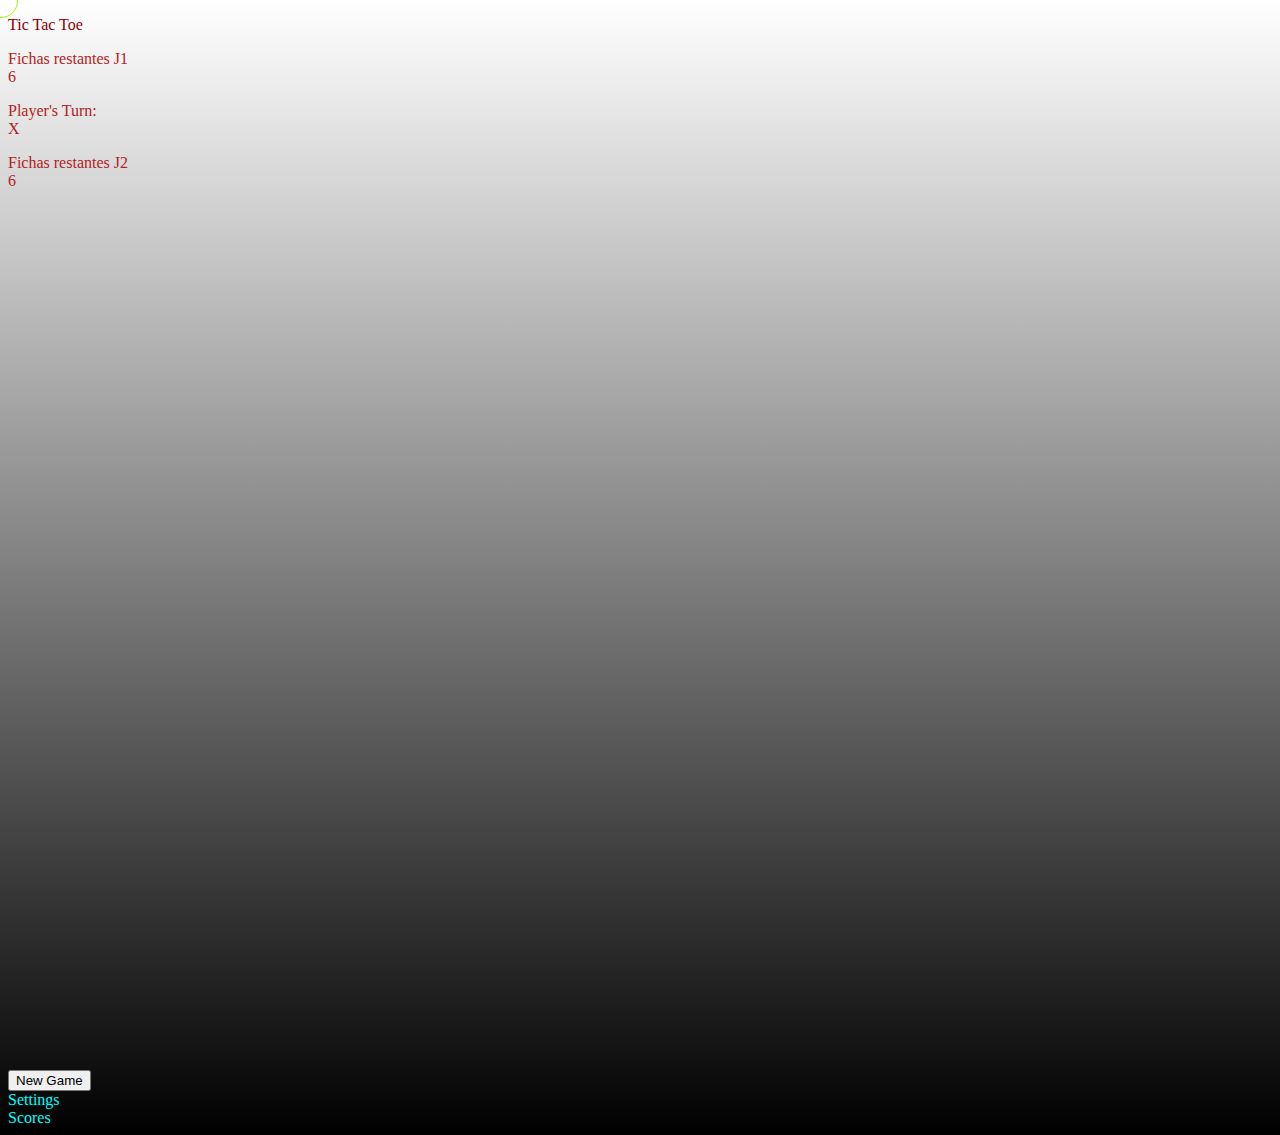
==== commit f7eb4d0e: "tryed to fix some bugs" ====
--- a/pages/Game.html
+++ b/pages/Game.html
@@ -18,6 +18,7 @@
 
 <body>
 
+
     <div class="container vh-100">
         <div class="row vh-100 align-items-center">
             <!--------------------------------------------------Header---------------------------------------------->
@@ -37,7 +38,7 @@
                     <div class="col-3 border rounded ">
                         <p> Fichas restantes J1 <br><span id="fichas1">6</span></p>
                     </div>
-                    <div class="col-2 col-sm-2 border text-center rounded mx-2">
+                    <div id="turnT" class="col-2 col-sm-2 border text-center rounded mx-2">
                         <p><span id="turnTit">Player's Turn:</span><br> <span id="turno">X</span></p>
                     </div>
                     <div class="col-3 border rounded">
@@ -47,29 +48,48 @@
                 </div>
             </div>
             <!--------------------------------------------------Game----------------------------------------------->
+            <div id="mouse-circle" class=""></div>
             <div id="" class="">
                 <div id class="cointainer-fluid text-center  ">
                     <!--------------------------------------------------------------------- Vector 1 -------------------------------------------------------------------->
-                    <div id="game" class="">
+                    <div id="game" class="pt-4">
                         <div class="row justify-content-center">
-                            <div id="Box1" cellIndex="0" class="col-3 m-1 border rounded box-all"></div>
-                            <div id="Box2" cellIndex="1" class="col-3 m-1 border rounded box-all"></div>
-                            <div id="Box3" cellIndex="2" class="col-3 m-1 border rounded box-all"></div>
+                            <div id="Box1" cellIndex="0"
+                                class="col-3 m-1 border rounded box-all d-flex align-items-center justify-content-center">
+                            </div>
+                            <div id="Box2" cellIndex="1"
+                                class="col-3 m-1 border rounded box-all d-flex align-items-center justify-content-center">
+                            </div>
+                            <div id="Box3" cellIndex="2"
+                                class="col-3 m-1 border rounded box-all d-flex align-items-center justify-content-center">
+                            </div>
                         </div>
 
                         <!--------------------------------------------------------------------- Vector 2 -------------------------------------------------------------------->
                         <div class="row justify-content-center">
 
-                            <div id="Box4" cellIndex="3" class="col-3 m-1 border rounded box-all"></div>
-                            <div id="Box5" cellIndex="4" class="col-3 m-1 border rounded box-all"></div>
-                            <div id="Box6" cellIndex="5" class="col-3 m-1 border rounded box-all"></div>
+                            <div id="Box4" cellIndex="3"
+                                class="col-3 m-1 border rounded box-all d-flex align-items-center justify-content-center">
+                            </div>
+                            <div id="Box5" cellIndex="4"
+                                class="col-3 m-1 border rounded box-all d-flex align-items-center justify-content-center">
+                            </div>
+                            <div id="Box6" cellIndex="5"
+                                class="col-3 m-1 border rounded box-all d-flex align-items-center justify-content-center">
+                            </div>
                         </div>
 
                         <!--------------------------------------------------------------------- Vector 3 -------------------------------------------------------------------->
                         <div class="row justify-content-center">
-                            <div id="Box7" cellIndex="6" class="col-3 m-1 border rounded box-all"></div>
-                            <div id="Box8" cellIndex="7" class="col-3 m-1 border rounded box-all"></div>
-                            <div id="Box9" cellIndex="8" class="col-3 m-1 border rounded box-all"></div>
+                            <div id="Box7" cellIndex="6"
+                                class="col-3 m-1 border rounded box-all d-flex align-items-center justify-content-center">
+                            </div>
+                            <div id="Box8" cellIndex="7"
+                                class="col-3 m-1 border rounded box-all d-flex align-items-center justify-content-center">
+                            </div>
+                            <div id="Box9" cellIndex="8"
+                                class="col-3 m-1 border rounded box-all d-flex align-items-center justify-content-center">
+                            </div>
                         </div>
                     </div>
 
@@ -104,9 +124,9 @@
             </div>
 
         </div>
-    </div>
 
 
+    </div>
     <script src="../scripts/main.js"></script>
 </body>
 
--- a/css/styles.css
+++ b/css/styles.css
@@ -32,6 +32,21 @@
     color: black;
     height: 6em;
     width: 6em;
+}
+
+.WinLine {
+    background: rgb(255, 255, 255);
+    background: radial-gradient(circle, rgba(255, 255, 255, 1) 0%, rgba(0, 190, 255, 0.6057773451177346) 100%);
+
+}
+
+.WinLine2 {
+    background: rgba(255, 255, 255, 0);
+
+}
+
+.WinLine2 {
+    opacity: 0%;
 }
 
 /*Game End*/
@@ -171,4 +186,15 @@
     display: none;
 }
 
-/*Coockies tags Ends/+/*Coockies tags Ends/
+
+/*cursor*/
+#mouse-circle {
+    position: absolute;
+    width: 32px;
+    height: 32px;
+    margin: -16px 0 0 -16px;
+    border: 1px solid #95ff00;
+    border-radius: 50%;
+    pointer-events: none;
+}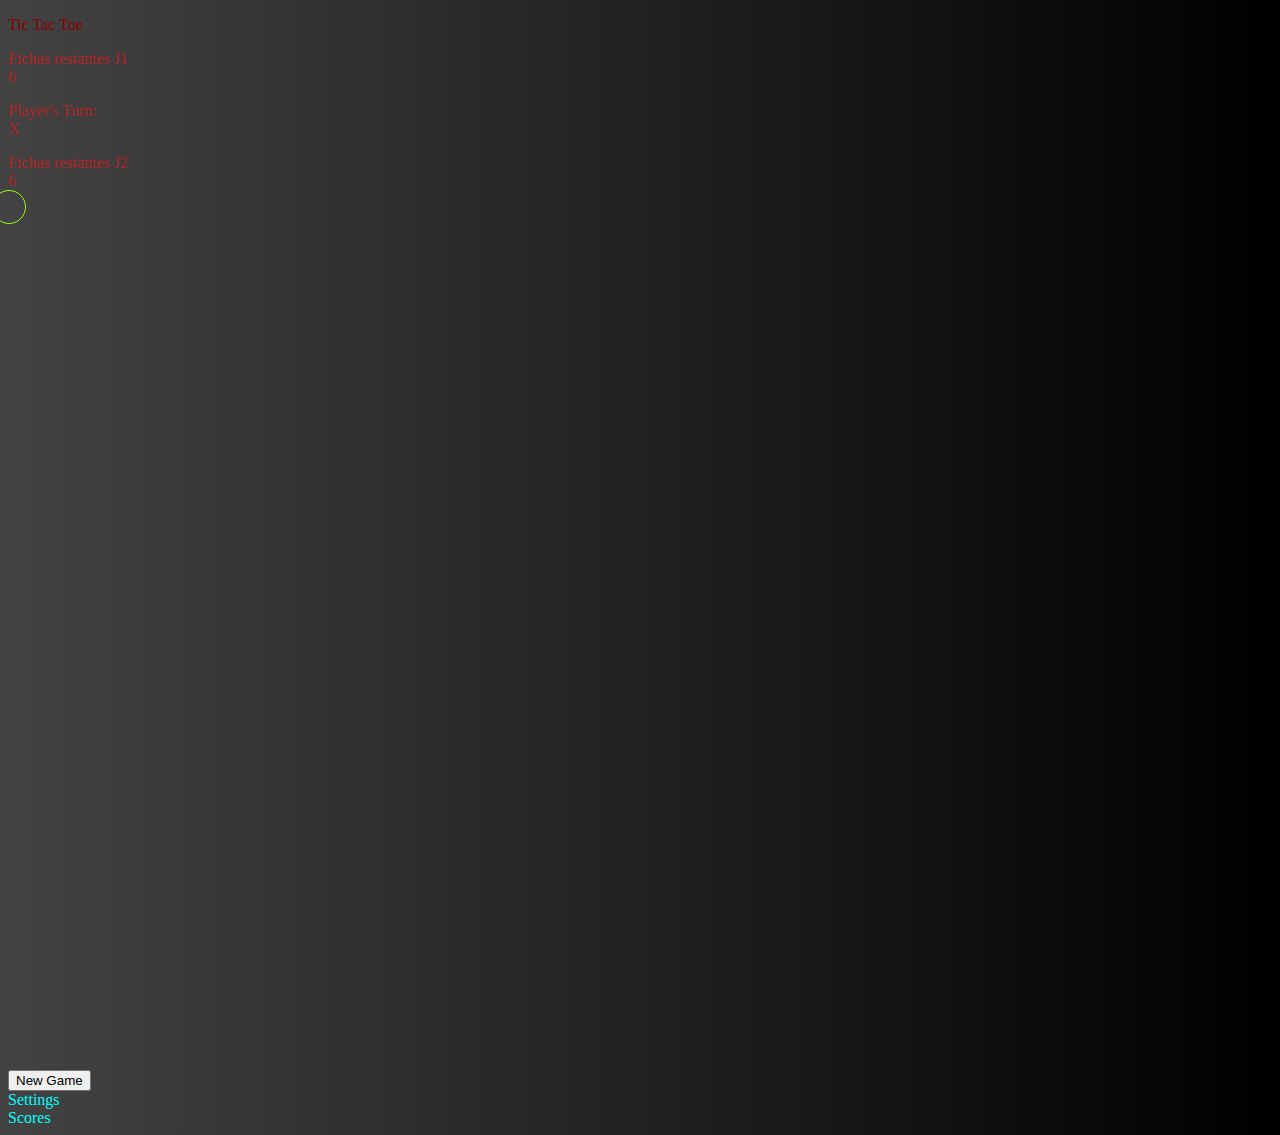
==== commit 50a30a50: "game made on player vs player" ====
--- a/pages/Game.html
+++ b/pages/Game.html
@@ -53,15 +53,15 @@
                 <div id class="cointainer-fluid text-center  ">
                     <!--------------------------------------------------------------------- Vector 1 -------------------------------------------------------------------->
                     <div id="game" class="pt-4">
-                        <div class="row justify-content-center">
+                        <div class="row justify-content-center text-light">
                             <div id="Box1" cellIndex="0"
-                                class="col-3 m-1 border rounded box-all d-flex align-items-center justify-content-center">
+                                class="col-3 m-1 border rounded box-all d-flex align-items-center justify-content-center text-light">
                             </div>
                             <div id="Box2" cellIndex="1"
-                                class="col-3 m-1 border rounded box-all d-flex align-items-center justify-content-center">
+                                class="col-3 m-1 border rounded box-all d-flex align-items-center justify-content-center text-light">
                             </div>
                             <div id="Box3" cellIndex="2"
-                                class="col-3 m-1 border rounded box-all d-flex align-items-center justify-content-center">
+                                class="col-3 m-1 border rounded box-all d-flex align-items-center justify-content-center text-light">
                             </div>
                         </div>
 
@@ -69,26 +69,26 @@
                         <div class="row justify-content-center">
 
                             <div id="Box4" cellIndex="3"
-                                class="col-3 m-1 border rounded box-all d-flex align-items-center justify-content-center">
+                                class="col-3 m-1 border rounded box-all d-flex align-items-center justify-content-center text-light">
                             </div>
                             <div id="Box5" cellIndex="4"
-                                class="col-3 m-1 border rounded box-all d-flex align-items-center justify-content-center">
+                                class="col-3 m-1 border rounded box-all d-flex align-items-center justify-content-center text-light">
                             </div>
                             <div id="Box6" cellIndex="5"
-                                class="col-3 m-1 border rounded box-all d-flex align-items-center justify-content-center">
+                                class="col-3 m-1 border rounded box-all d-flex align-items-center justify-content-center text-light">
                             </div>
                         </div>
 
                         <!--------------------------------------------------------------------- Vector 3 -------------------------------------------------------------------->
                         <div class="row justify-content-center">
                             <div id="Box7" cellIndex="6"
-                                class="col-3 m-1 border rounded box-all d-flex align-items-center justify-content-center">
+                                class="col-3 m-1 border rounded box-all d-flex align-items-center justify-content-center text-light">
                             </div>
                             <div id="Box8" cellIndex="7"
-                                class="col-3 m-1 border rounded box-all d-flex align-items-center justify-content-center">
+                                class="col-3 m-1 border rounded box-all d-flex align-items-center justify-content-center text-light">
                             </div>
                             <div id="Box9" cellIndex="8"
-                                class="col-3 m-1 border rounded box-all d-flex align-items-center justify-content-center">
+                                class="col-3 m-1 border rounded box-all d-flex align-items-center justify-content-center text-light">
                             </div>
                         </div>
                     </div>
@@ -127,6 +127,7 @@
 
 
     </div>
+    <script src="../scripts/mouse.js"></script>
     <script src="../scripts/main.js"></script>
 </body>
 
--- a/css/styles.css
+++ b/css/styles.css
@@ -1,8 +1,7 @@
 body {
     background: rgb(0, 0, 0);
-    background: linear-gradient(360deg, rgba(0, 0, 0, 1) 0%, rgba(255, 255, 255, 0) 100%);
     font-family: Cambria, Cochin, Georgia, Times, 'Times New Roman', serif;
-
+    background-image: linear-gradient(to right, #434343 0%, black 100%);
 
 }
 
@@ -10,6 +9,7 @@
 
 #intro {
     color: darkred;
+
 }
 
 #intro:visited {
@@ -37,6 +37,7 @@
 .WinLine {
     background: rgb(255, 255, 255);
     background: radial-gradient(circle, rgba(255, 255, 255, 1) 0%, rgba(0, 190, 255, 0.6057773451177346) 100%);
+    color: #000 !important;
 
 }
 
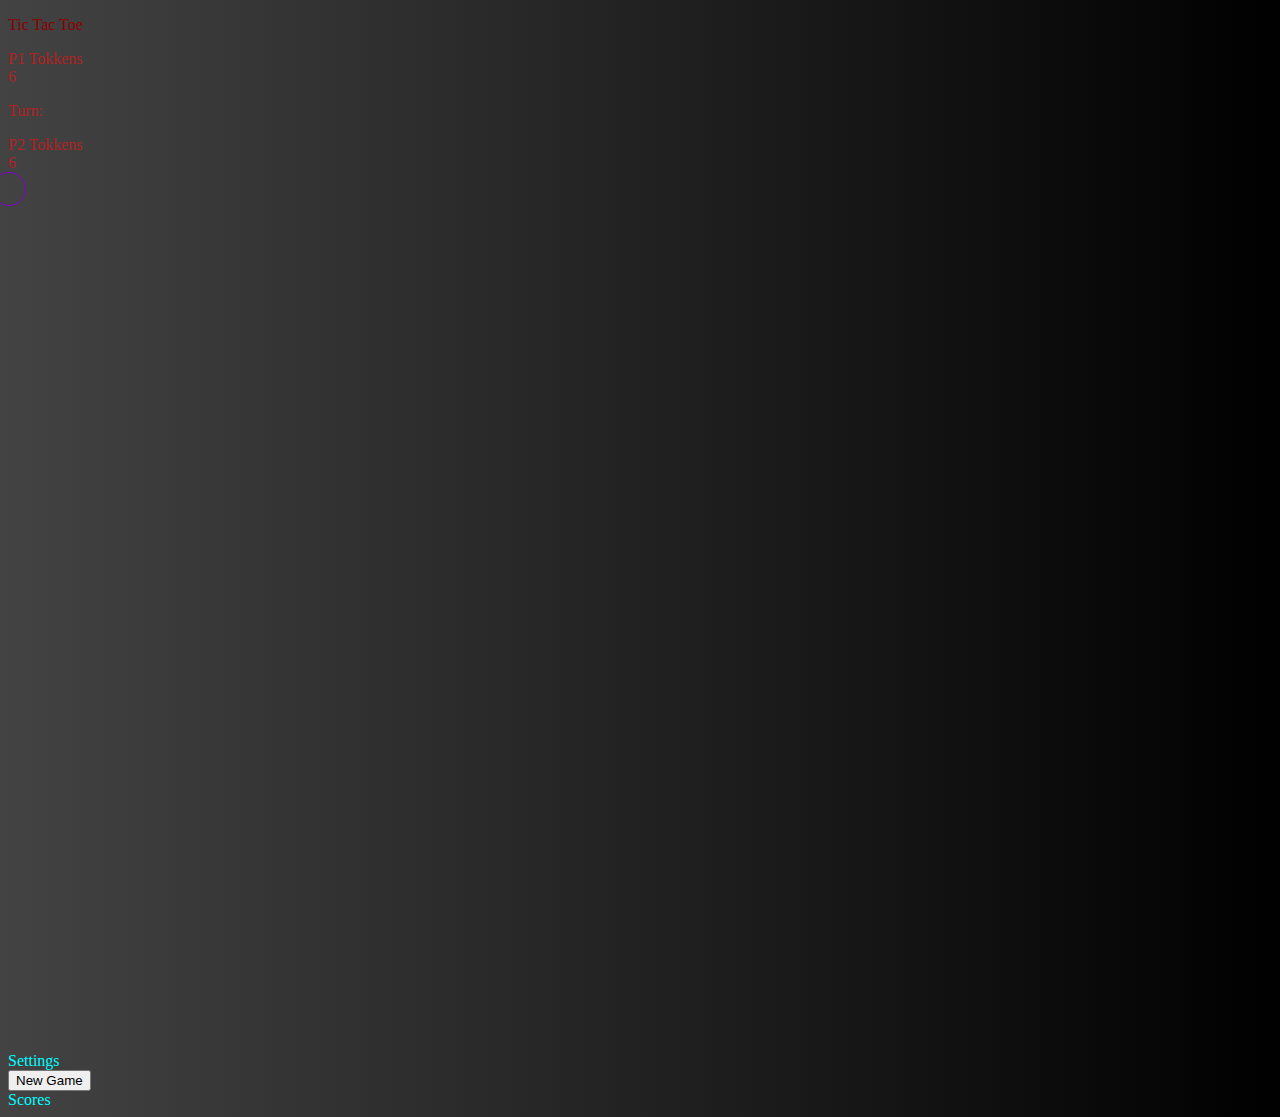
==== commit b917598a: "code cleaned" ====
--- a/pages/Game.html
+++ b/pages/Game.html
@@ -18,128 +18,113 @@
 
 <body>
 
+    <div class="container vh-100">
+        <div class="container vh-100">
+            <div class="row vh-100 align-items-center">
+                <!--------------------------------------------------Header---------------------------------------------->
+                <div class="container-fluid ">
 
-    <div class="container vh-100">
-        <div class="row vh-100 align-items-center">
-            <!--------------------------------------------------Header---------------------------------------------->
-            <div class="container-fluid ">
+                    <div class="row text-center">
 
-                <div class="row text-center">
-
-                    <p id="intro" class=" h1">Tic Tac Toe</p>
-                </div>
-
-            </div>
-
-            <!--------------------------------------------------Main----------------------------------------------->
-
-            <div id="optTopId" class="cointainer-fluid optTop">
-                <div class="row text-center justify-content-center align-items-center">
-                    <div class="col-3 border rounded ">
-                        <p> Fichas restantes J1 <br><span id="fichas1">6</span></p>
-                    </div>
-                    <div id="turnT" class="col-2 col-sm-2 border text-center rounded mx-2">
-                        <p><span id="turnTit">Player's Turn:</span><br> <span id="turno">X</span></p>
-                    </div>
-                    <div class="col-3 border rounded">
-                        <p> Fichas restantes J2 <br><span id="fichas2">6</span></p>
-                    </div>
-
-                </div>
-            </div>
-            <!--------------------------------------------------Game----------------------------------------------->
-            <div id="mouse-circle" class=""></div>
-            <div id="" class="">
-                <div id class="cointainer-fluid text-center  ">
-                    <!--------------------------------------------------------------------- Vector 1 -------------------------------------------------------------------->
-                    <div id="game" class="pt-4">
-                        <div class="row justify-content-center text-light">
-                            <div id="Box1" cellIndex="0"
-                                class="col-3 m-1 border rounded box-all d-flex align-items-center justify-content-center text-light">
-                            </div>
-                            <div id="Box2" cellIndex="1"
-                                class="col-3 m-1 border rounded box-all d-flex align-items-center justify-content-center text-light">
-                            </div>
-                            <div id="Box3" cellIndex="2"
-                                class="col-3 m-1 border rounded box-all d-flex align-items-center justify-content-center text-light">
-                            </div>
-                        </div>
-
-                        <!--------------------------------------------------------------------- Vector 2 -------------------------------------------------------------------->
-                        <div class="row justify-content-center">
-
-                            <div id="Box4" cellIndex="3"
-                                class="col-3 m-1 border rounded box-all d-flex align-items-center justify-content-center text-light">
-                            </div>
-                            <div id="Box5" cellIndex="4"
-                                class="col-3 m-1 border rounded box-all d-flex align-items-center justify-content-center text-light">
-                            </div>
-                            <div id="Box6" cellIndex="5"
-                                class="col-3 m-1 border rounded box-all d-flex align-items-center justify-content-center text-light">
-                            </div>
-                        </div>
-
-                        <!--------------------------------------------------------------------- Vector 3 -------------------------------------------------------------------->
-                        <div class="row justify-content-center">
-                            <div id="Box7" cellIndex="6"
-                                class="col-3 m-1 border rounded box-all d-flex align-items-center justify-content-center text-light">
-                            </div>
-                            <div id="Box8" cellIndex="7"
-                                class="col-3 m-1 border rounded box-all d-flex align-items-center justify-content-center text-light">
-                            </div>
-                            <div id="Box9" cellIndex="8"
-                                class="col-3 m-1 border rounded box-all d-flex align-items-center justify-content-center text-light">
-                            </div>
-                        </div>
+                        <p id="intro" class=" h1">Tic Tac Toe</p>
                     </div>
 
                 </div>
 
+                <!--------------------------------------------------Main----------------------------------------------->
+
+                <div id="optTopId" class="cointainer-fluid optTop">
+                    <div class="row text-center justify-content-center align-items-center">
+                        <div class="col-3 border rounded  ">
+                            <p> P1 Tokkens <br><span id="fichas1">6</span></p>
+                        </div>
+                        <div id="turnT" class="col-5 col-sm-2 border text-center rounded mx-2">
+                            <p><span id="turnTit">Turn:</span><br> <span id="turnPlayer"></span></p>
+                        </div>
+                        <div class="col-3 border rounded">
+                            <p>P2 Tokkens <br><span id="fichas2">6</span></p>
+                        </div>
+
+                    </div>
+                </div>
+                <!--------------------------------------------------Game----------------------------------------------->
+                <div id="mouse-circle"></div>
+                <div>
+                    <div id class="cointainer-fluid text-center">
+                        <!--------------------------------------------------------------------- Vector 1 -------------------------------------------------------------------->
+                        <div id="game">
+                            <div class="row justify-content-center text-light">
+                                <div id="Box1" cellIndex="0"
+                                    class="col-3 m-1 border rounded box-all d-flex align-items-center justify-content-center text-light">
+                                </div>
+                                <div id="Box2" cellIndex="1"
+                                    class="col-3 m-1 border rounded box-all d-flex align-items-center justify-content-center text-light">
+                                </div>
+                                <div id="Box3" cellIndex="2"
+                                    class="col-3 m-1 border rounded box-all d-flex align-items-center justify-content-center text-light">
+                                </div>
+                            </div>
+
+                            <!--------------------------------------------------------------------- Vector 2 -------------------------------------------------------------------->
+                            <div class="row justify-content-center">
+
+                                <div id="Box4" cellIndex="3"
+                                    class="col-3 m-1 border rounded box-all d-flex align-items-center justify-content-center text-light">
+                                </div>
+                                <div id="Box5" cellIndex="4"
+                                    class="col-3 m-1 border rounded box-all d-flex align-items-center justify-content-center text-light">
+                                </div>
+                                <div id="Box6" cellIndex="5"
+                                    class="col-3 m-1 border rounded box-all d-flex align-items-center justify-content-center text-light">
+                                </div>
+                            </div>
+
+                            <!--------------------------------------------------------------------- Vector 3 -------------------------------------------------------------------->
+                            <div class="row justify-content-center">
+                                <div id="Box7" cellIndex="6"
+                                    class="col-3 m-1 border rounded box-all d-flex align-items-center justify-content-center text-light">
+                                </div>
+                                <div id="Box8" cellIndex="7"
+                                    class="col-3 m-1 border rounded box-all d-flex align-items-center justify-content-center text-light">
+                                </div>
+                                <div id="Box9" cellIndex="8"
+                                    class="col-3 m-1 border rounded box-all d-flex align-items-center justify-content-center text-light">
+                                </div>
+                            </div>
+                        </div>
+
+                    </div>
 
 
 
-            </div>
-            <!--------------------------------------------------Opts----------------------------------------------->
-            <div id="optBot" class="">
-                <div class="cointainer-fluid align-items-center optBot">
-                    <div class="row text-center  justify-content-center">
-                        <div class="col-12 mb-1 ">
-                            <button id="borrar" class="text-danger"> New Game</button>
-                        </div>
 
-                    </div>
-                    <div class="row text-center  justify-content-center">
+                </div>
+                <!--------------------------------------------------Opts----------------------------------------------->
+                <div id="optBot" class="">
+                    <div class="cointainer-fluid align-items-center optBot">
+                        <div class="row text-center  justify-content-center ">
+                            <div
+                                class="col-4 border rounded-pill align-items-center d-flex justify-content-center ms-1">
+                                <a href="../pages/Settings.html"> Settings</a>
+                            </div>
+                            <div class="col-3">
+                                <button id="borrar" class="text-danger rounded-pill "> New Game</button>
+                            </div>
 
-                        <div class="col-3 border rounded">
-                            <a href="../pages/Settings.html"> Settings</a>
-                        </div>
-                    </div>
-                    <div class="row text-center  justify-content-center">
-
-                        <div class="col-3 m-1   border rounded">
-                            <a href="../pages/Scores.html"> Scores</a>
+                            <div
+                                class="col-4 border rounded-pill align-items-center d-flex justify-content-center me-1">
+                                <a href="../pages/Scores.html"> Scores</a>
+                            </div>
                         </div>
                     </div>
                 </div>
+
             </div>
-
         </div>
-
 
     </div>
     <script src="../scripts/mouse.js"></script>
+    <script src="../scripts/game.js"></script>
     <script src="../scripts/main.js"></script>
 </body>
-
-<!-- <svg xmlns="http://www.w3.org/2000/svg" width="32" height="32" fill="currentColor" class="bi bi-alexa"
-    viewBox="0 0 16 16">
-    <path
-        d="M7.996 0A7.998 7.998 0 0 0 0 8a8 8 0 0 0 6.93 7.93v-1.613a1.06 1.06 0 0 0-.717-1.008A5.602 5.602 0 0 1 2.4 7.865 5.579 5.579 0 0 1 8.054 2.4a5.599 5.599 0 0 1 5.535 5.81l-.002.046a6.116 6.116 0 0 1-.012.192l-.005.061a4.85 4.85 0 0 1-.033.284l-.01.068c-.685 4.516-6.564 7.054-6.596 7.068A7.998 7.998 0 0 0 15.992 8 7.998 7.998 0 0 0 7.996.001Z" />
-</svg> X A USAR
-<svg xmlns="http://www.w3.org/2000/svg" width="32" height="32" fill="currentColor" class="bi bi-x-diamond-fill"
-    viewBox="0 0 16 16">
-    <path
-        d="M9.05.435c-.58-.58-1.52-.58-2.1 0L4.047 3.339 8 7.293l3.954-3.954L9.049.435zm3.61 3.611L8.708 8l3.954 3.954 2.904-2.905c.58-.58.58-1.519 0-2.098l-2.904-2.905zm-.706 8.614L8 8.708l-3.954 3.954 2.905 2.904c.58.58 1.519.58 2.098 0l2.905-2.904zm-8.614-.706L7.292 8 3.339 4.046.435 6.951c-.58.58-.58 1.519 0 2.098l2.904 2.905z" />
-</svg>  O  A USAR -->
-
 </html>--- a/css/styles.css
+++ b/css/styles.css
@@ -35,8 +35,11 @@
 }
 
 .WinLine {
-    background: rgb(255, 255, 255);
-    background: radial-gradient(circle, rgba(255, 255, 255, 1) 0%, rgba(0, 190, 255, 0.6057773451177346) 100%);
+    background-color: #fff;
+    background-image:
+    linear-gradient(90deg, transparent 79px, #abced4 79px, #abced4 81px, transparent 81px),
+    linear-gradient(#eee .1em, transparent .1em);
+    background-size: 100% 1.2em;
     color: #000 !important;
 
 }
@@ -195,7 +198,7 @@
     width: 32px;
     height: 32px;
     margin: -16px 0 0 -16px;
-    border: 1px solid #95ff00;
+    border: 1px solid #7e03d0;
     border-radius: 50%;
     pointer-events: none;
 }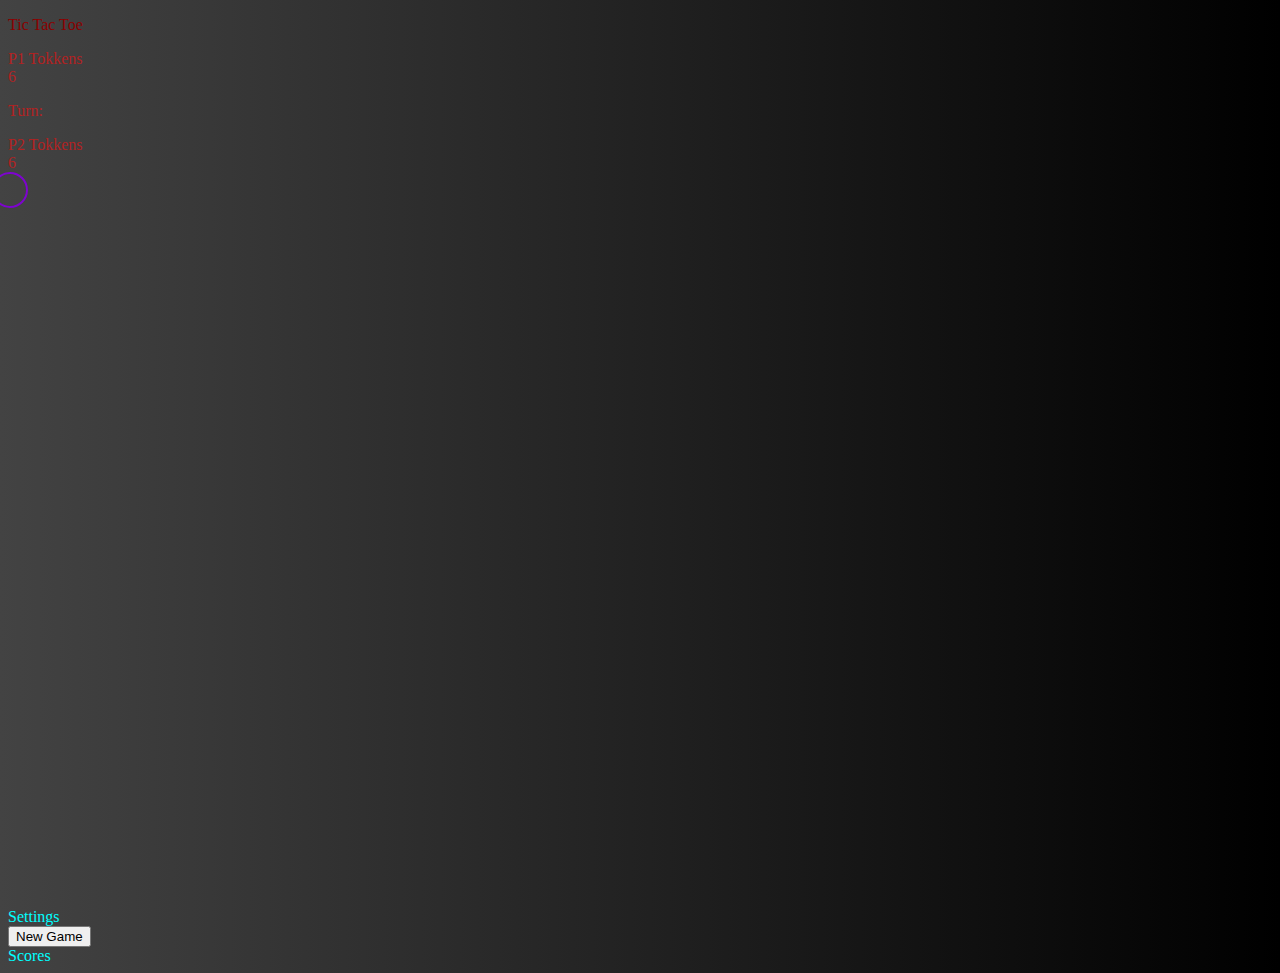
==== commit 79942b8e: "cleaning code..." ====
--- a/pages/Game.html
+++ b/pages/Game.html
@@ -17,22 +17,16 @@
 </head>
 
 <body>
-
     <div class="container vh-100">
         <div class="container vh-100">
             <div class="row vh-100 align-items-center">
                 <!--------------------------------------------------Header---------------------------------------------->
                 <div class="container-fluid ">
-
                     <div class="row text-center">
-
                         <p id="intro" class=" h1">Tic Tac Toe</p>
                     </div>
-
                 </div>
-
                 <!--------------------------------------------------Main----------------------------------------------->
-
                 <div id="optTopId" class="cointainer-fluid optTop">
                     <div class="row text-center justify-content-center align-items-center">
                         <div class="col-3 border rounded  ">
@@ -92,14 +86,8 @@
                                 </div>
                             </div>
                         </div>
-
                     </div>
-
-
-
-
                 </div>
-                <!--------------------------------------------------Opts----------------------------------------------->
                 <div id="optBot" class="">
                     <div class="cointainer-fluid align-items-center optBot">
                         <div class="row text-center  justify-content-center ">
@@ -110,7 +98,6 @@
                             <div class="col-3">
                                 <button id="borrar" class="text-danger rounded-pill "> New Game</button>
                             </div>
-
                             <div
                                 class="col-4 border rounded-pill align-items-center d-flex justify-content-center me-1">
                                 <a href="../pages/Scores.html"> Scores</a>
@@ -123,6 +110,7 @@
         </div>
 
     </div>
+    
     <script src="../scripts/mouse.js"></script>
     <script src="../scripts/game.js"></script>
     <script src="../scripts/main.js"></script>
--- a/css/styles.css
+++ b/css/styles.css
@@ -5,11 +5,8 @@
 
 }
 
-/*Index Start*/
-
 #intro {
     color: darkred;
-
 }
 
 #intro:visited {
@@ -20,40 +17,36 @@
     text-decoration: none;
 }
 
-/*Intex End*/
-/*Game Page Start*/
-/*Game Start*/
 .box-all:hover {
     cursor: pointer;
-
 }
 
 .box-all {
     color: black;
-    height: 6em;
-    width: 6em;
+    height: 5em;
+    width: 5em;
+}
+
+.xo {
+    color: red !important;
 }
 
 .WinLine {
     background-color: #fff;
     background-image:
-    linear-gradient(90deg, transparent 79px, #abced4 79px, #abced4 81px, transparent 81px),
-    linear-gradient(#eee .1em, transparent .1em);
+        linear-gradient(90deg, transparent 79px, #abced4 79px, #abced4 81px, transparent 81px),
+        linear-gradient(#eee .1em, transparent .1em);
     background-size: 100% 1.2em;
     color: #000 !important;
-
 }
 
 .WinLine2 {
     background: rgba(255, 255, 255, 0);
-
 }
 
 .WinLine2 {
     opacity: 0%;
 }
-
-/*Game End*/
 
 .opts:hover {
     cursor: pointer;
@@ -80,8 +73,6 @@
     text-decoration: none;
 }
 
-/*Settings Header Start*/
-
 #header a {
     color: black;
 }
@@ -94,9 +85,6 @@
     text-decoration: none;
 }
 
-/*Settings Header End*/
-
-/*Coockies tags Start*/
 .cc-window {
     opacity: 1;
     transition: opacity 1s ease
@@ -109,7 +97,6 @@
 .cc-animate.cc-revoke {
     transition: transform 1s ease
 }
-
 
 .cc-animate.cc-revoke.cc-active.cc-bottom,
 .cc-animate.cc-revoke.cc-active.cc-top,
@@ -158,6 +145,10 @@
     text-decoration: underline;
 }
 
+#scores {
+    height: 80vh;
+}
+
 .cc-btn {
     background-color: #ffffff;
     border-color: transparent;
@@ -185,20 +176,16 @@
     cursor: pointer;
 }
 
-/* Closes cockie*/
 .noDisplay {
     display: none;
 }
 
-/*Coockies tags Ends/
-
-/*cursor*/
 #mouse-circle {
     position: absolute;
     width: 32px;
     height: 32px;
     margin: -16px 0 0 -16px;
-    border: 1px solid #7e03d0;
+    border: 2px solid #7e03d0;
     border-radius: 50%;
     pointer-events: none;
 }